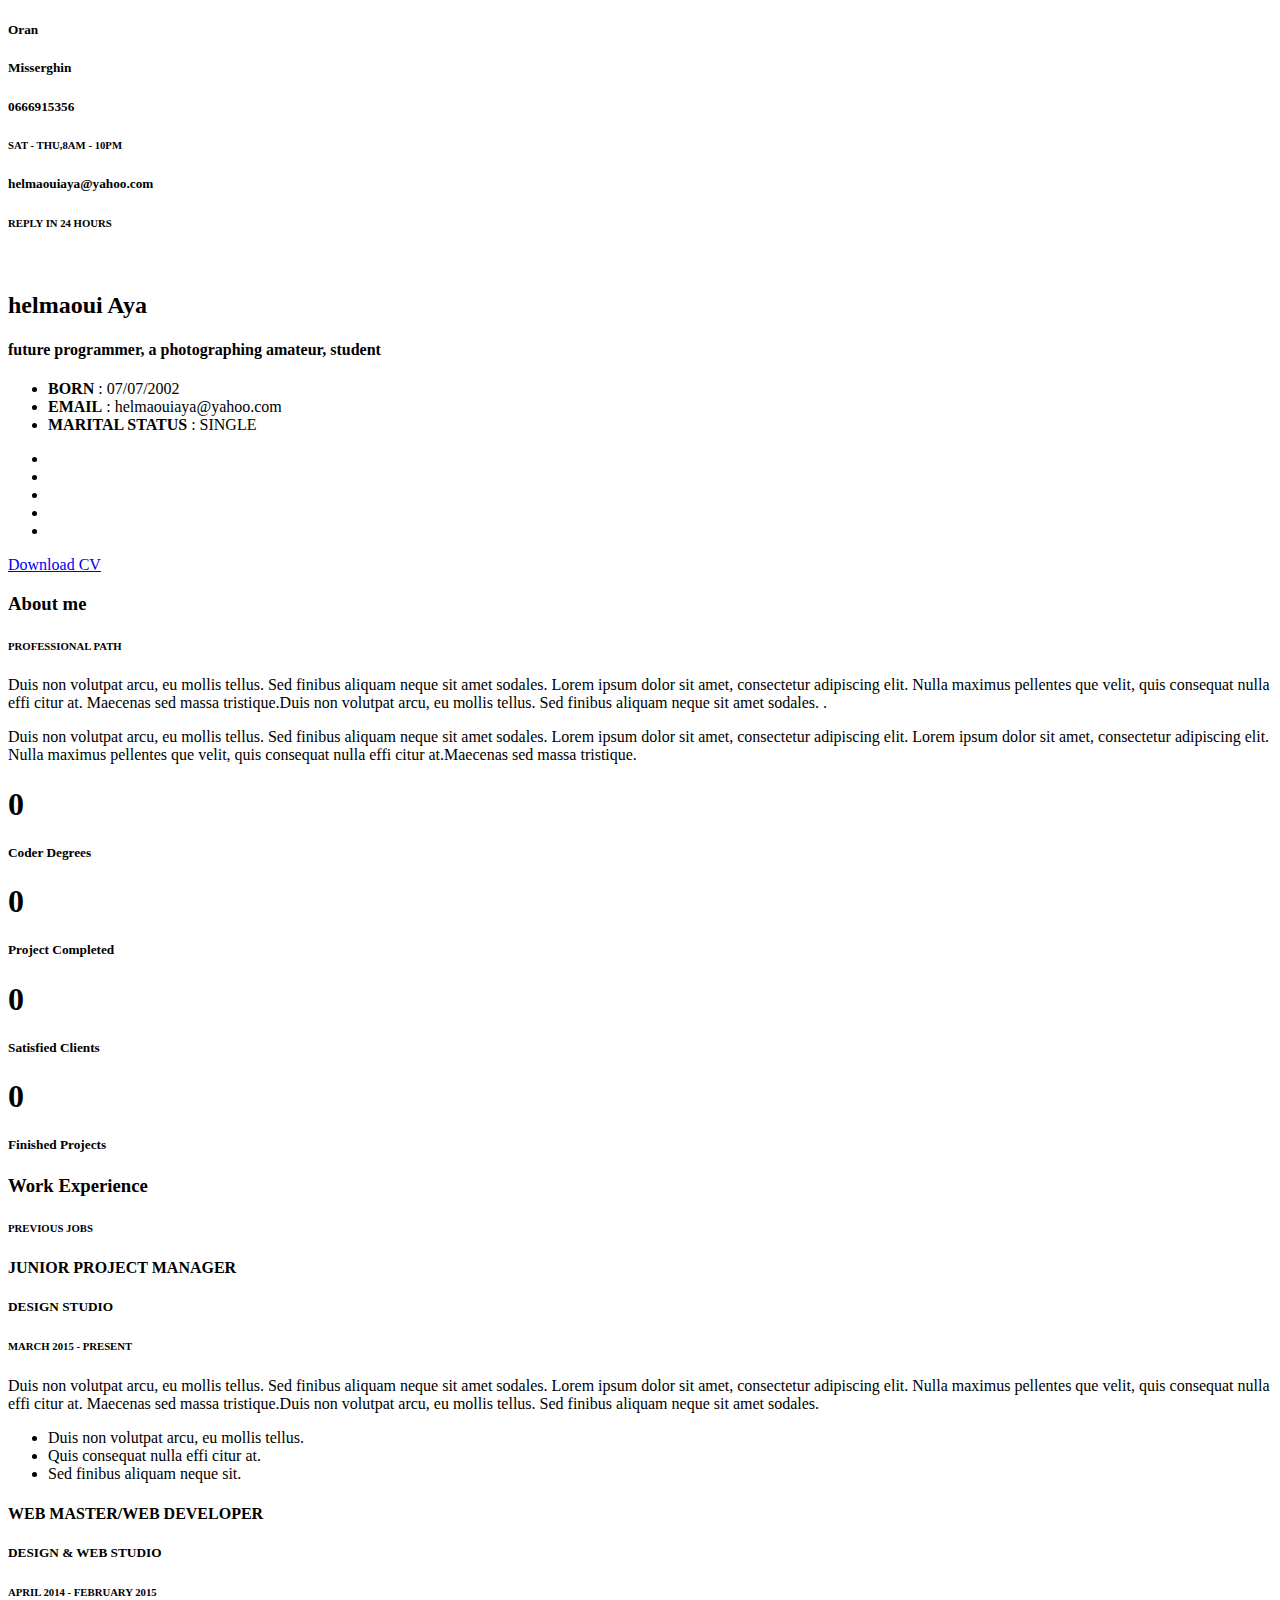
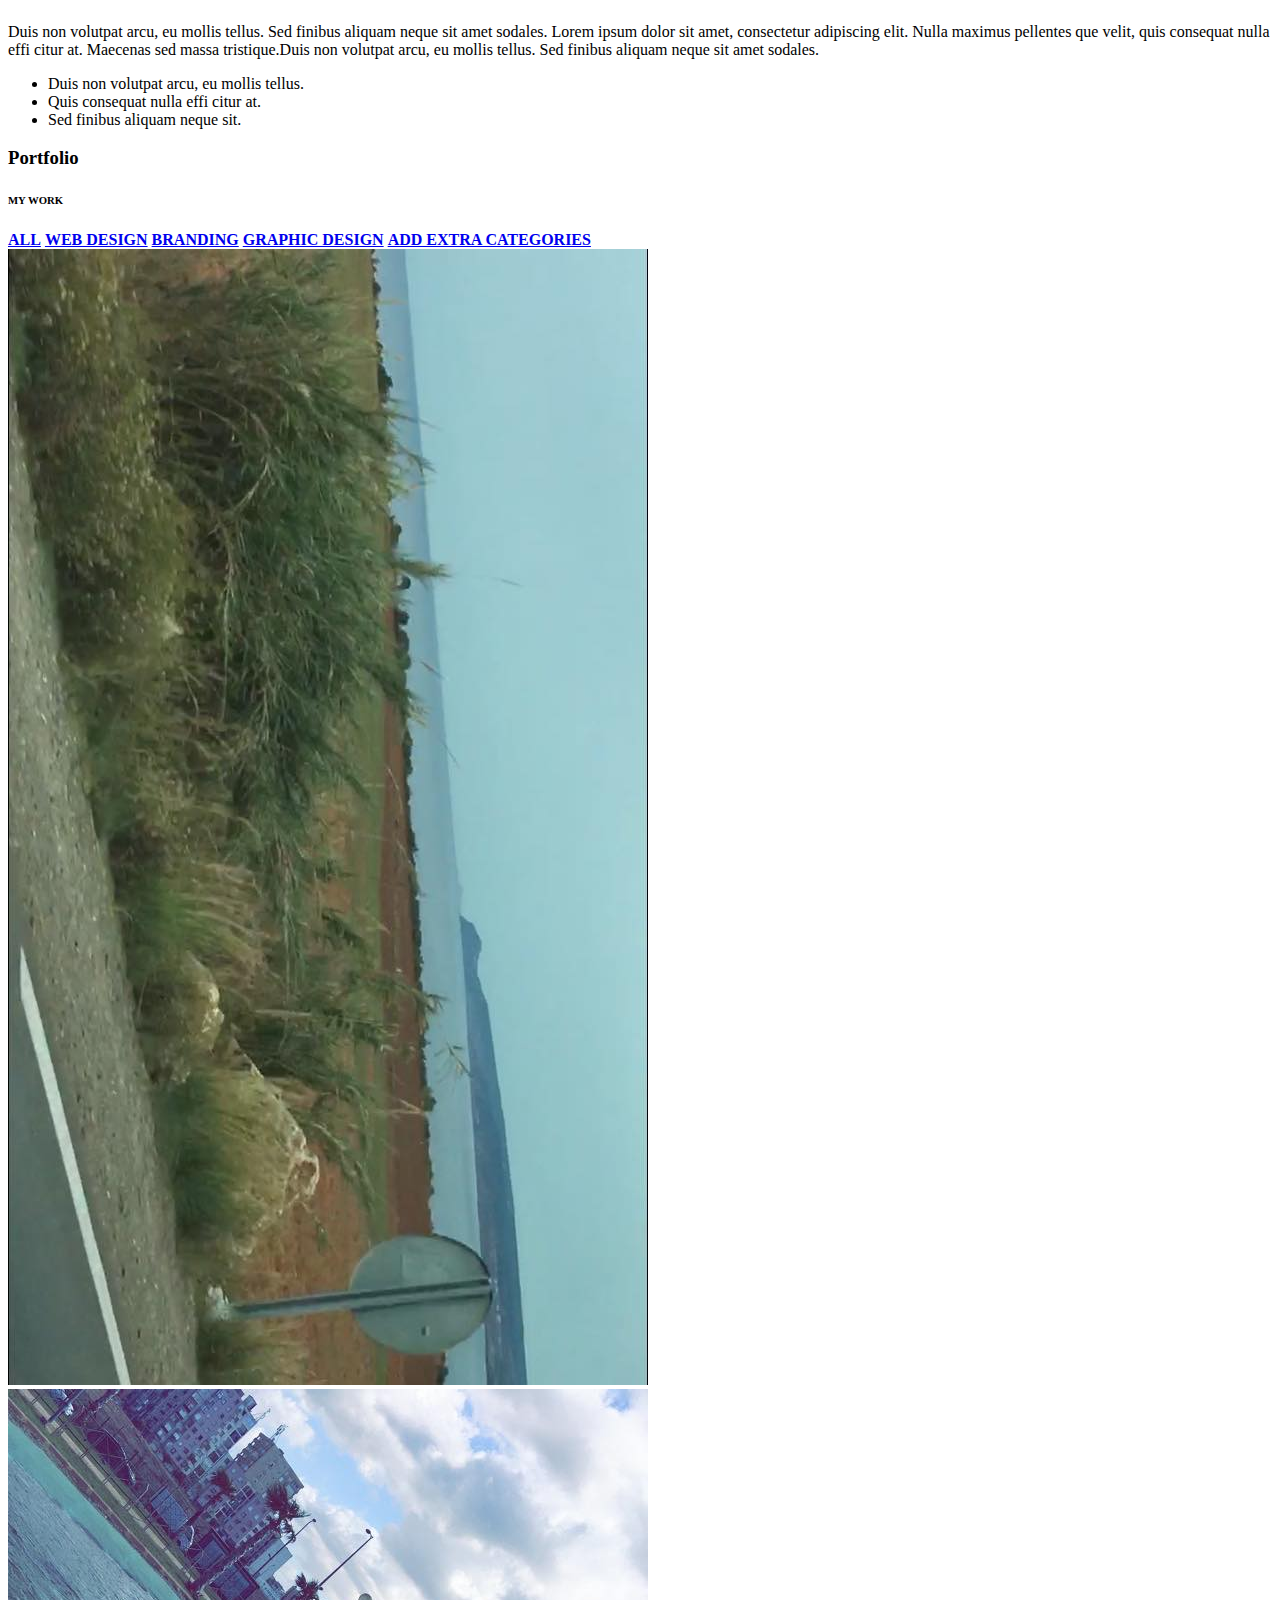
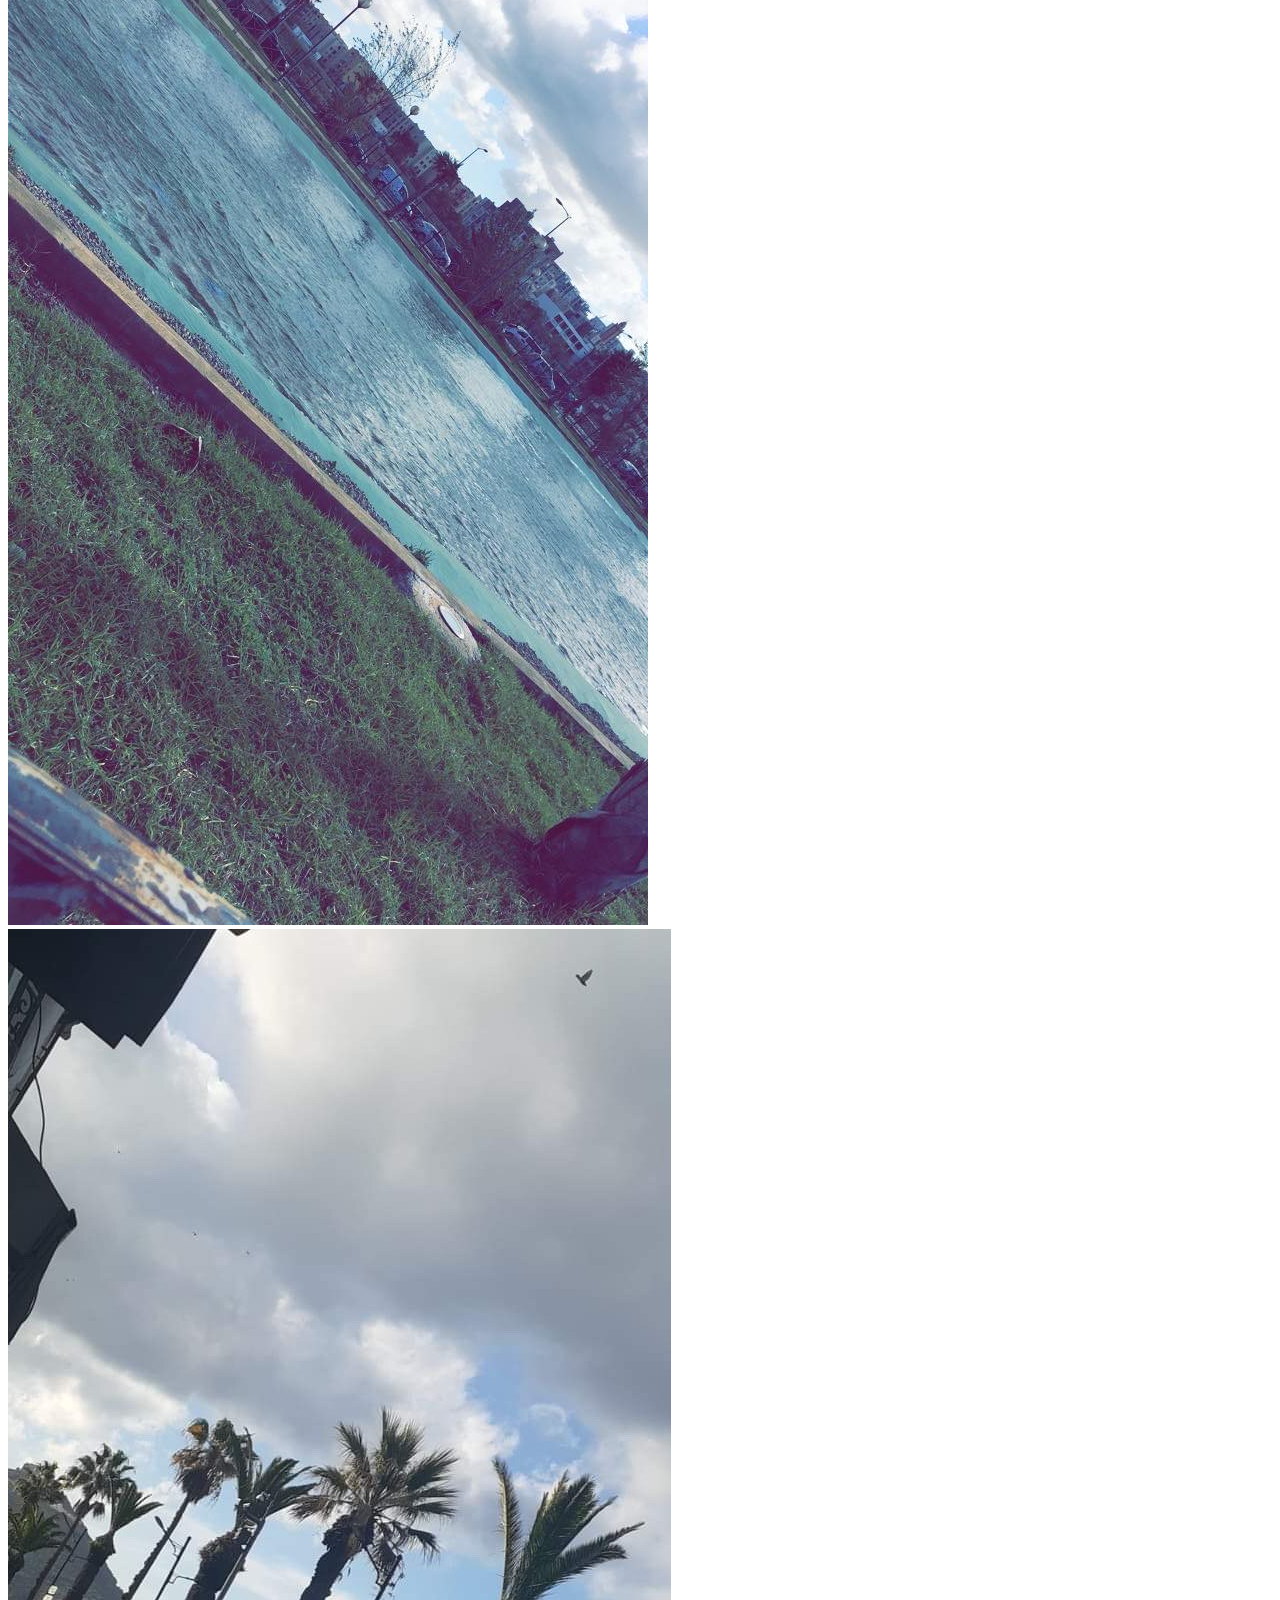
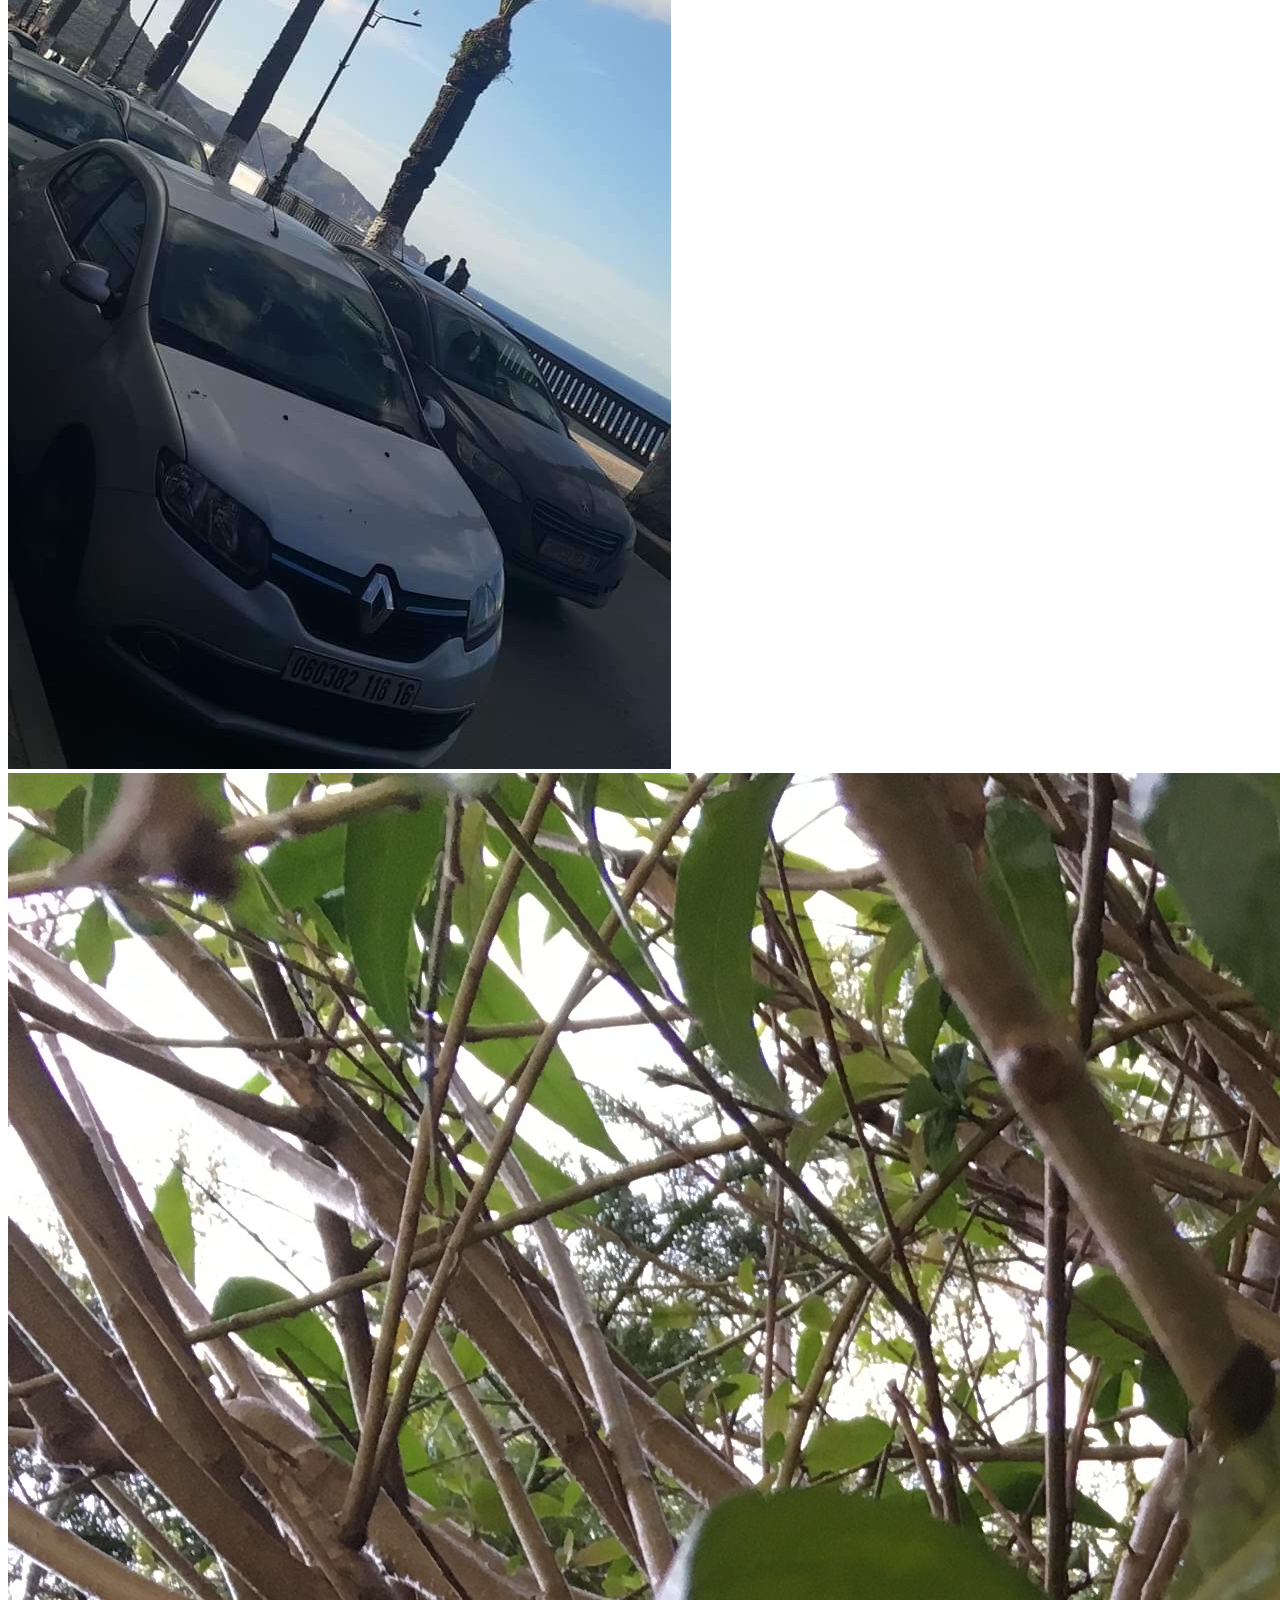
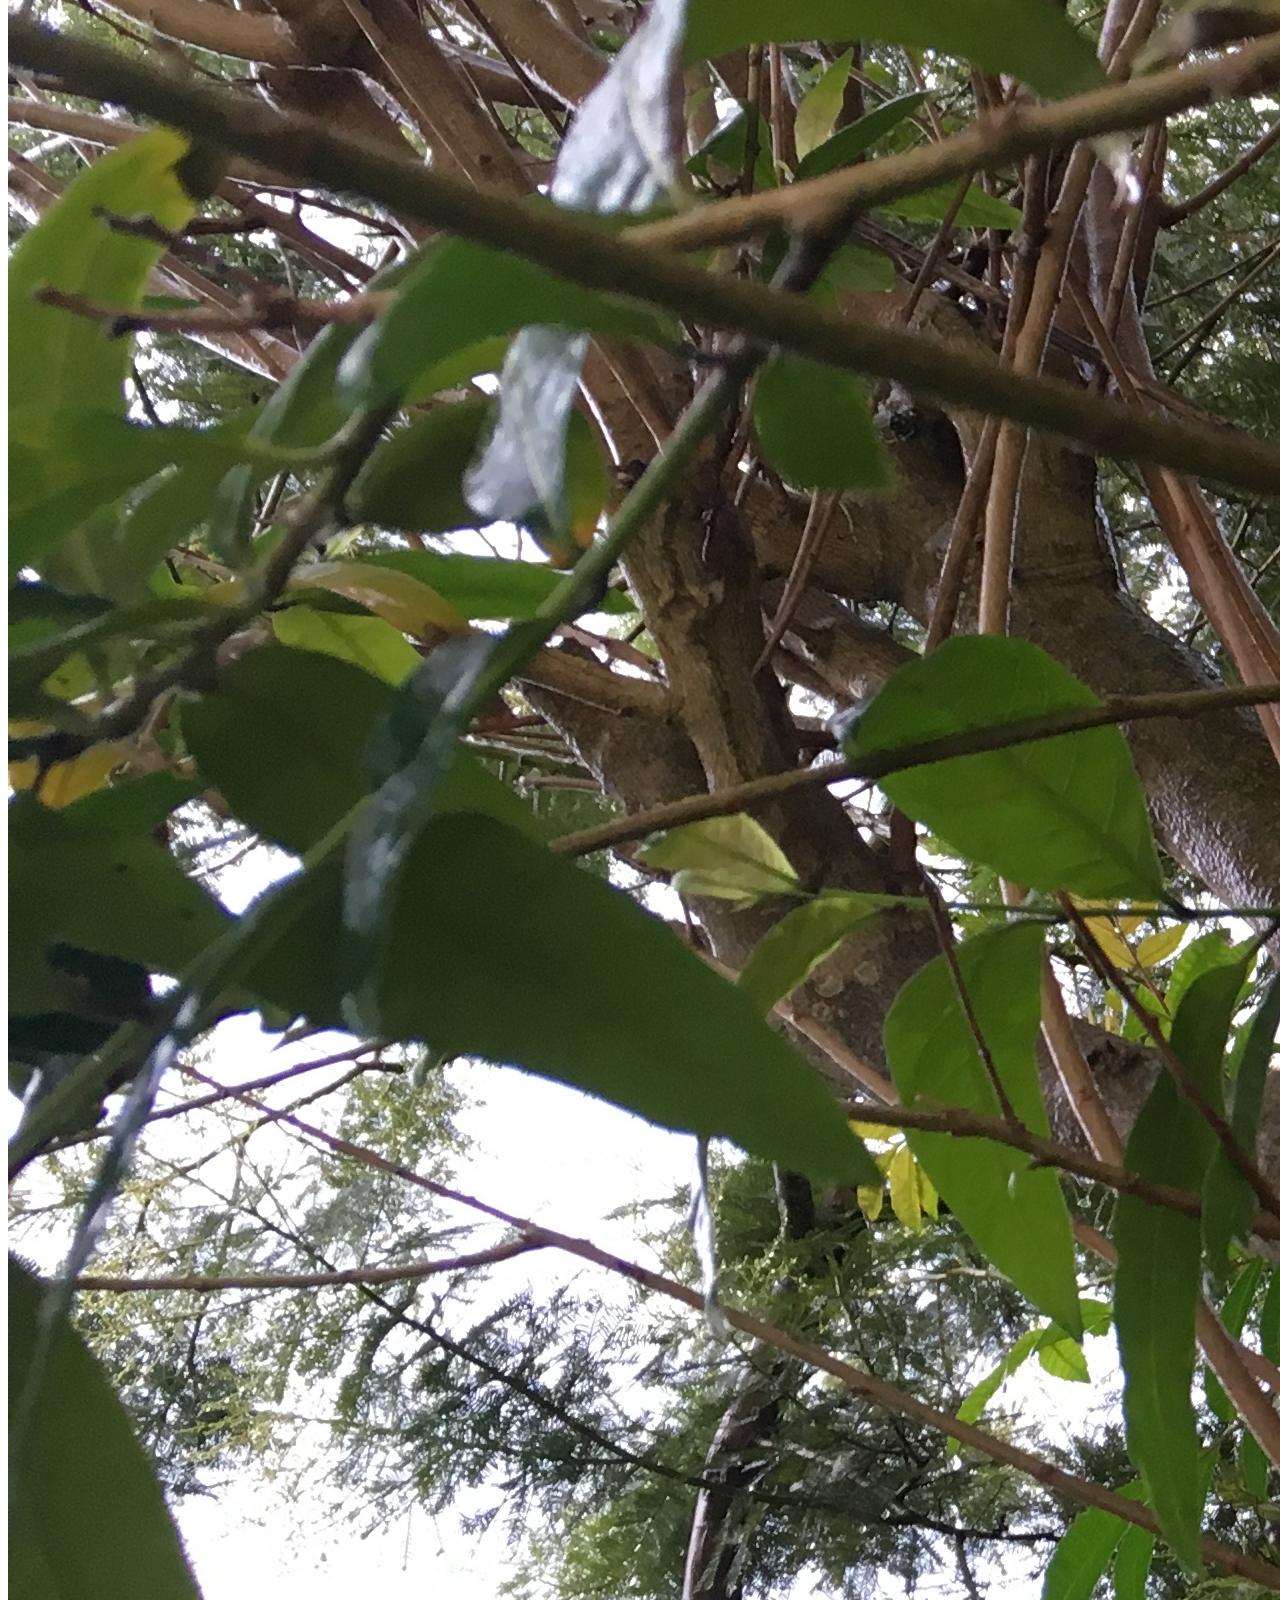
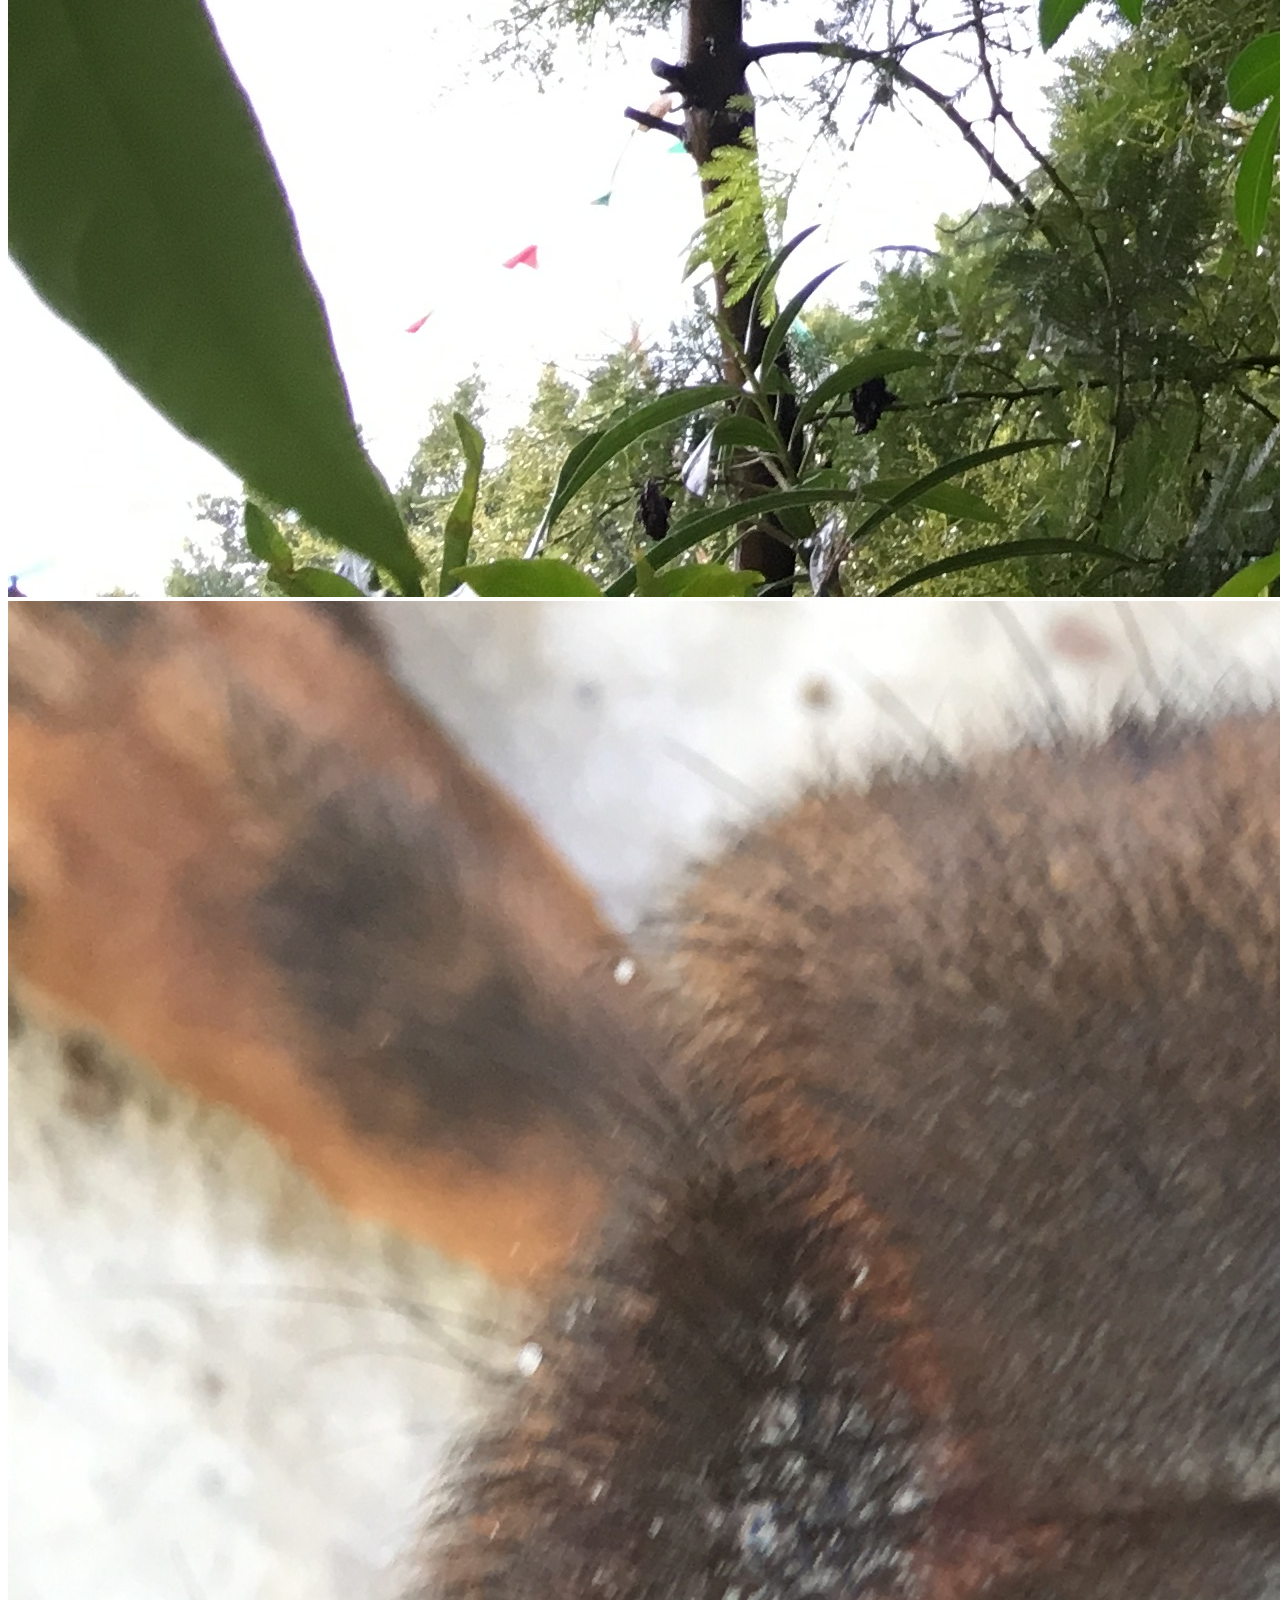
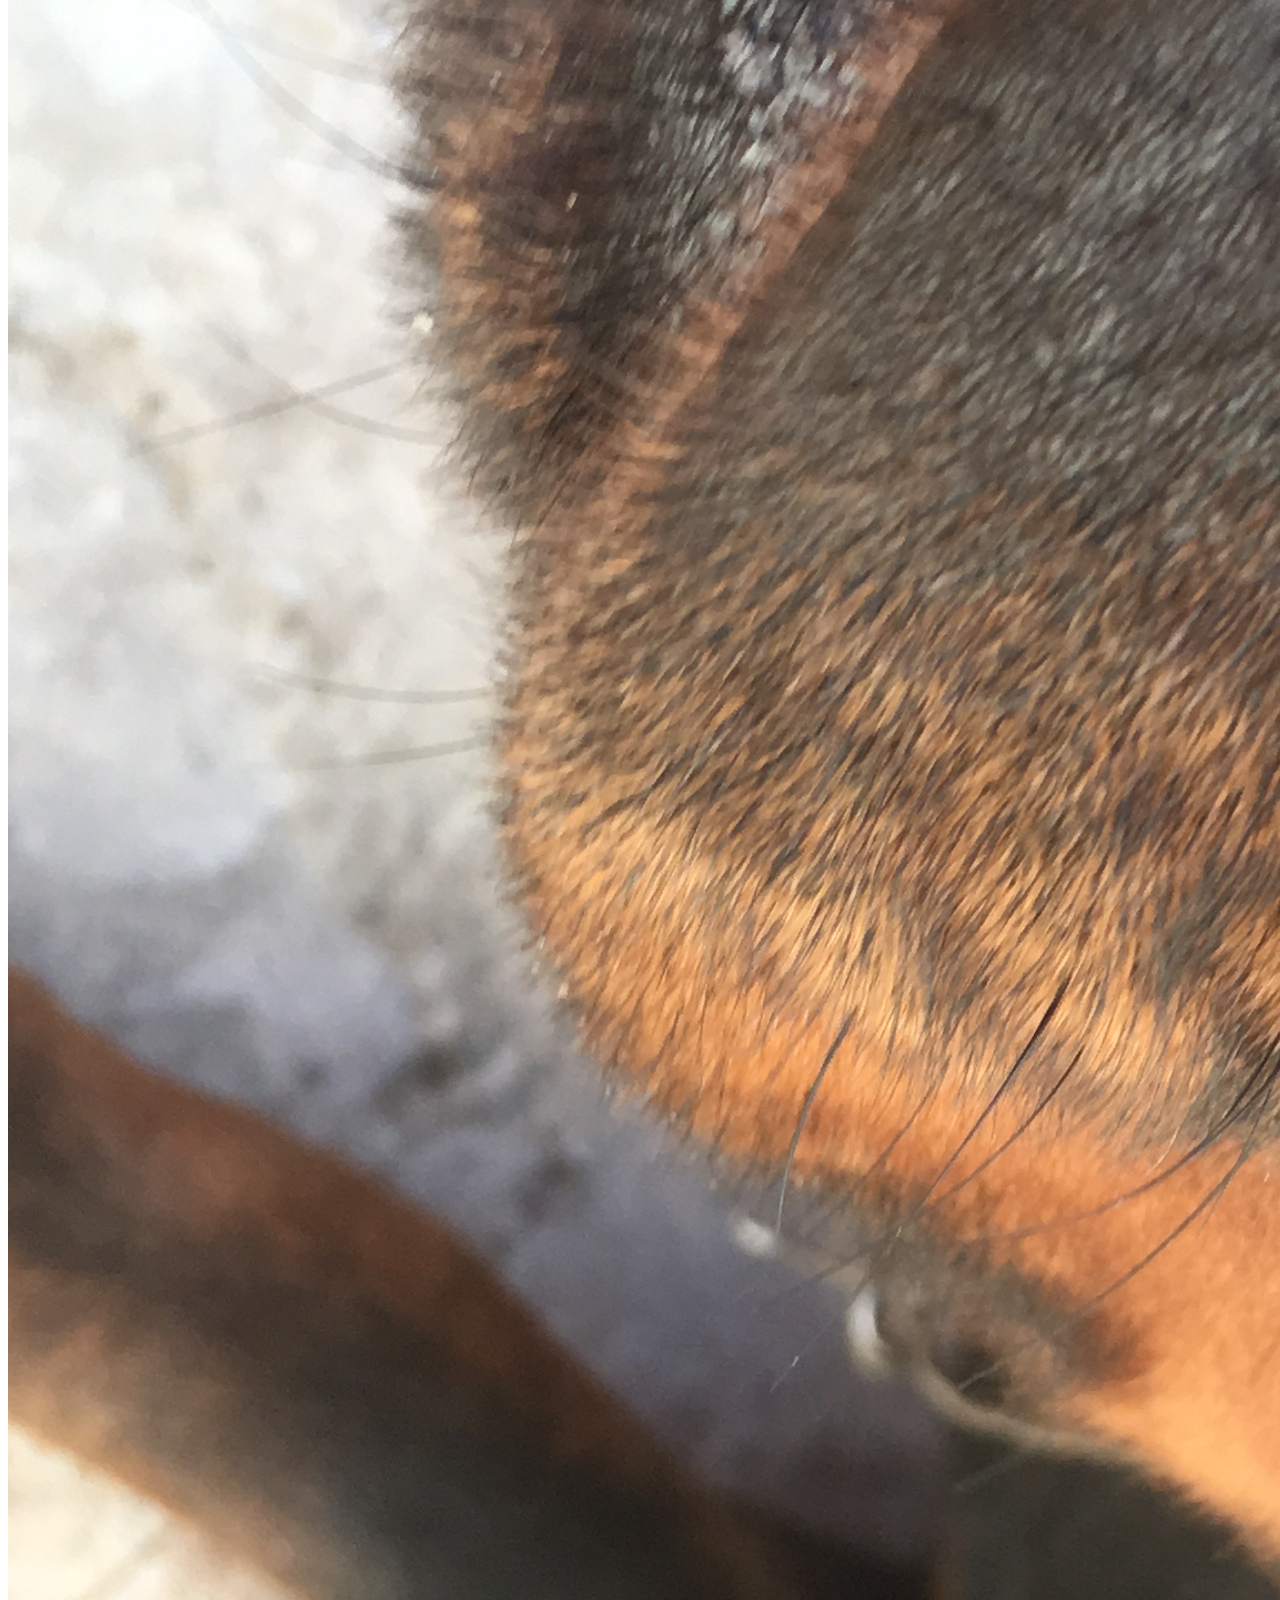
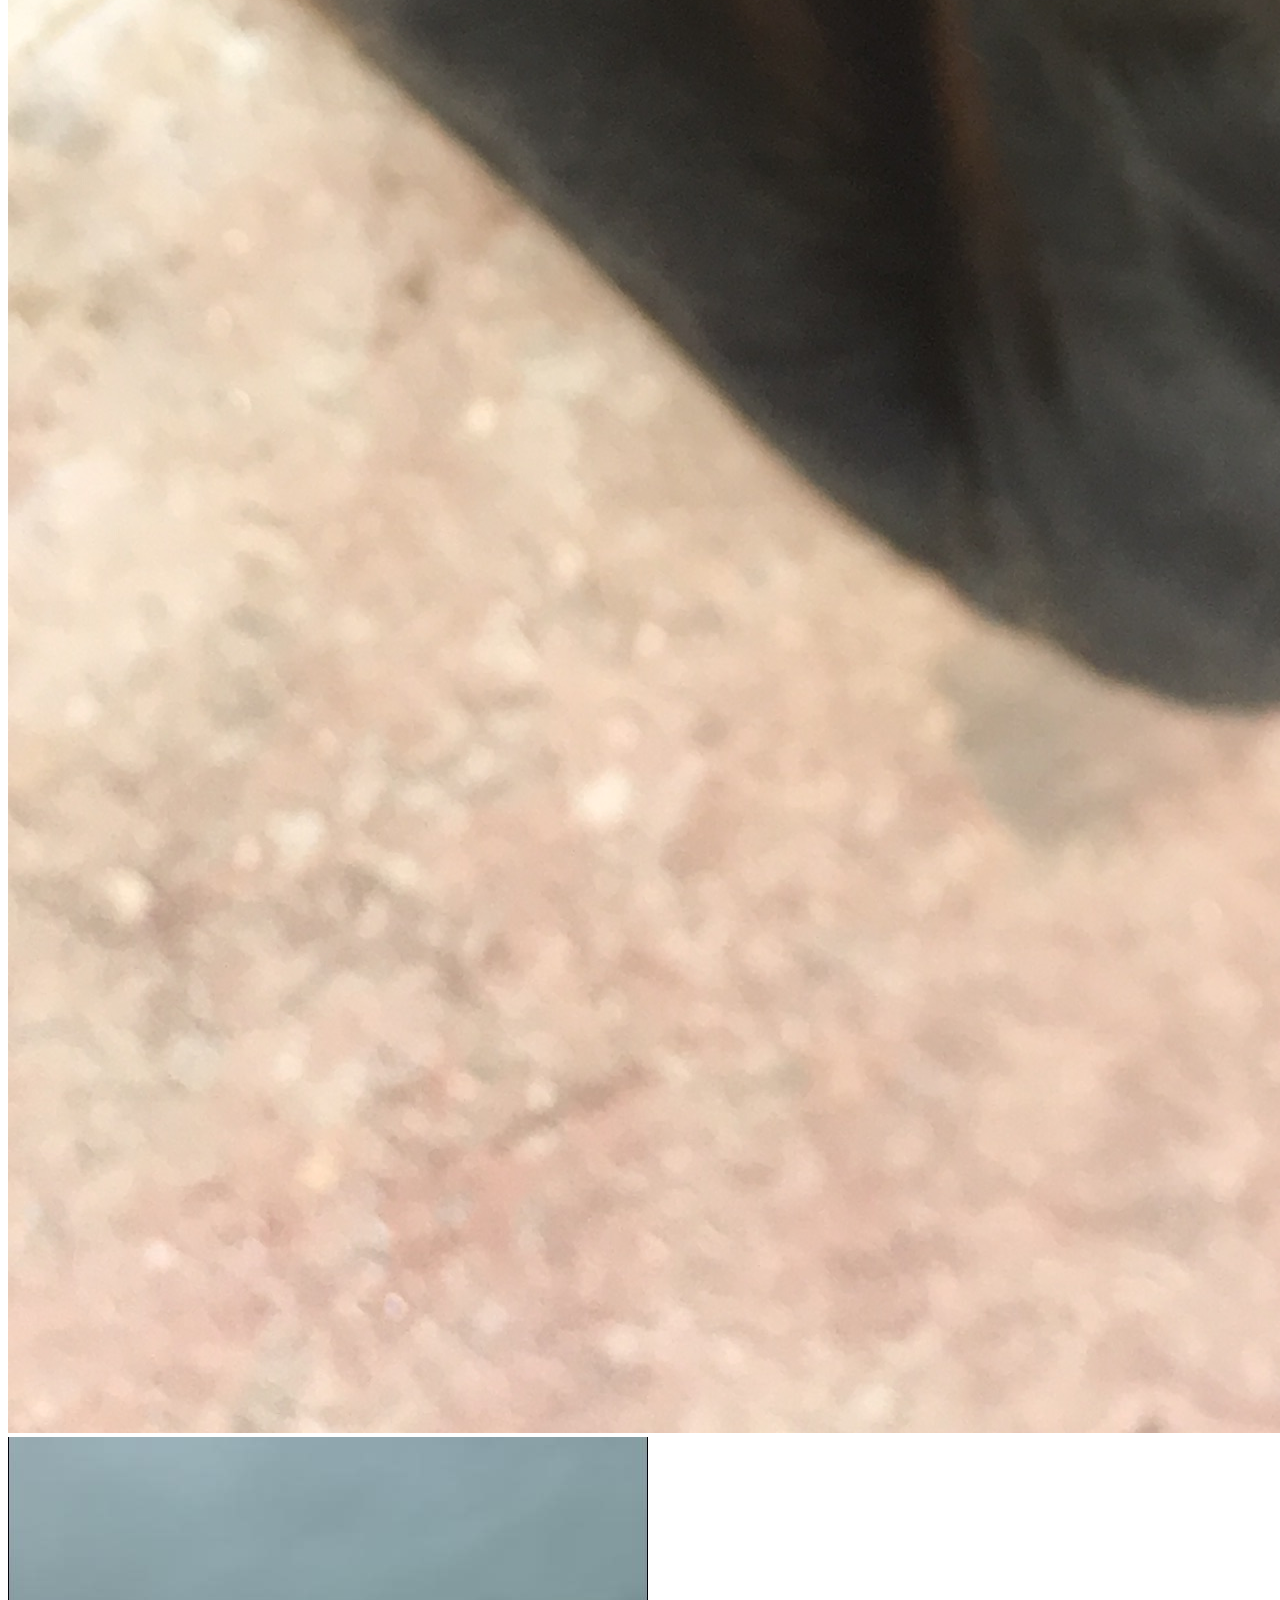
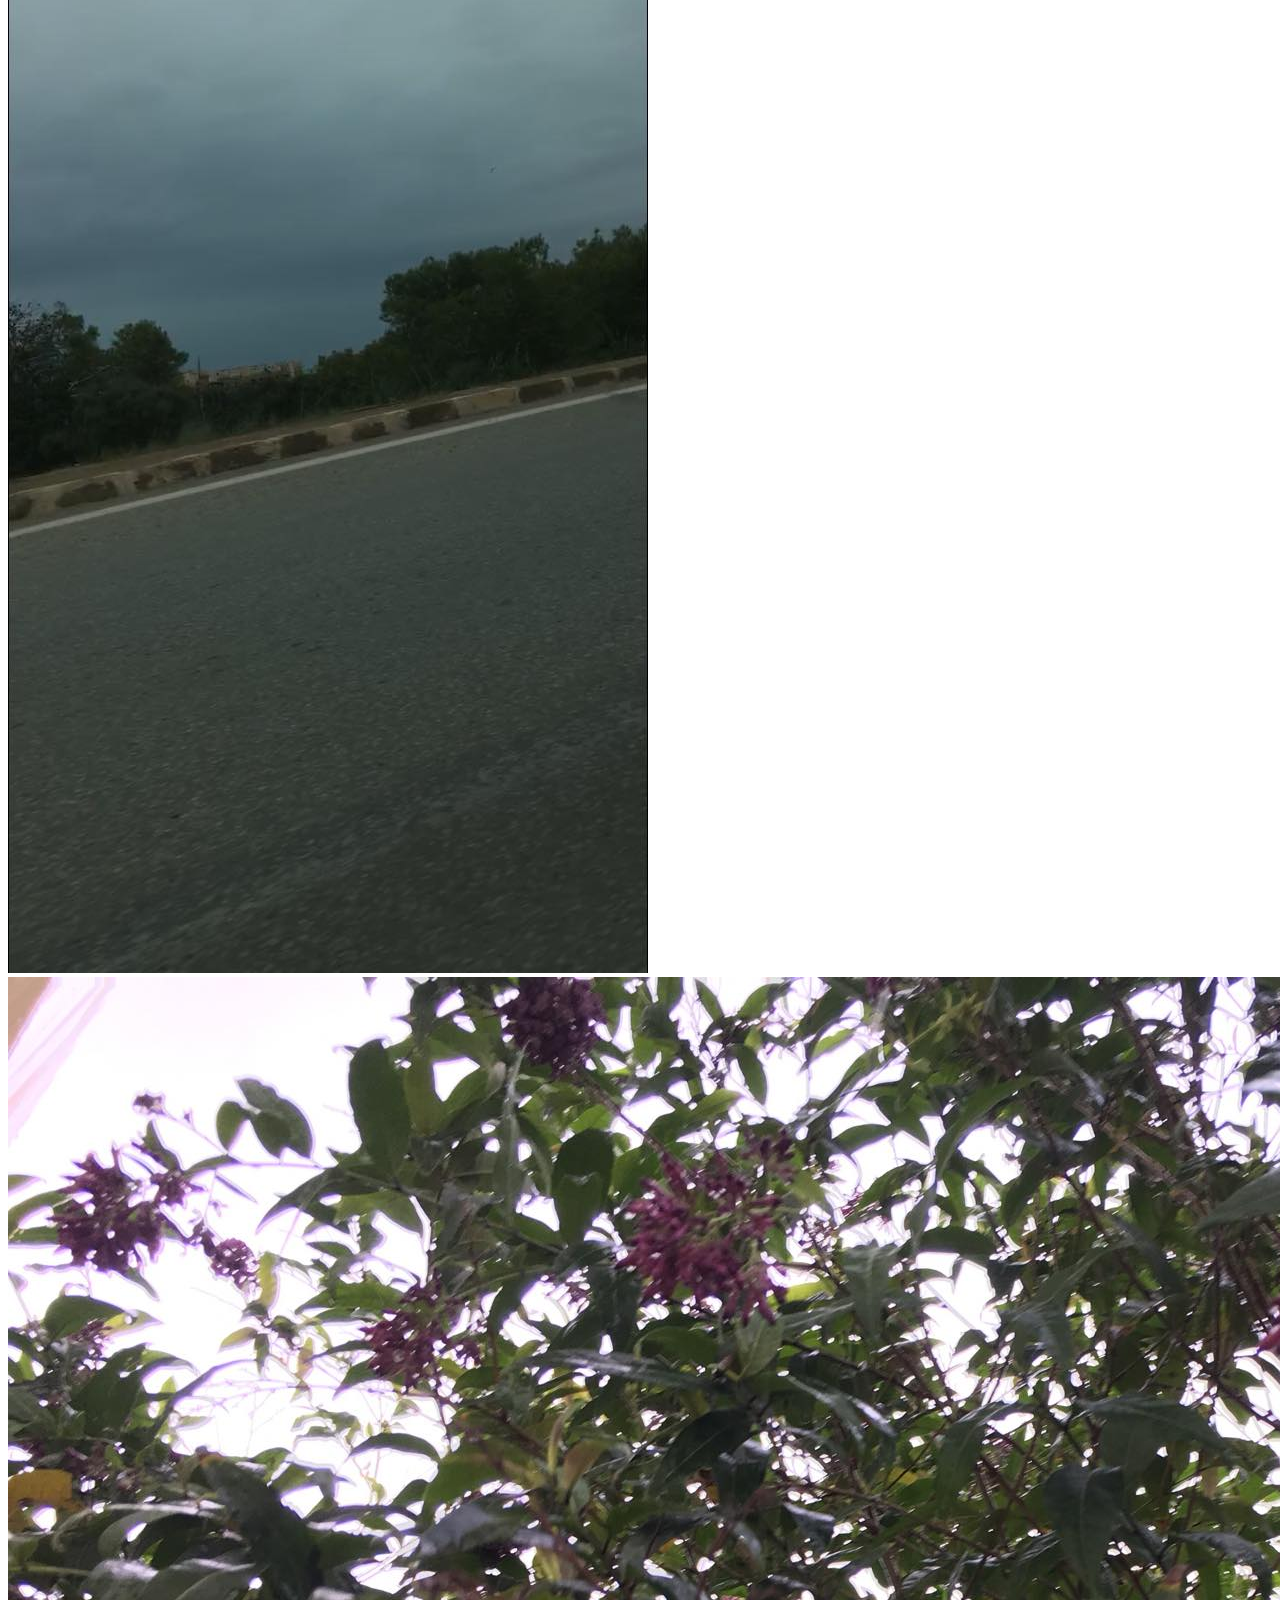
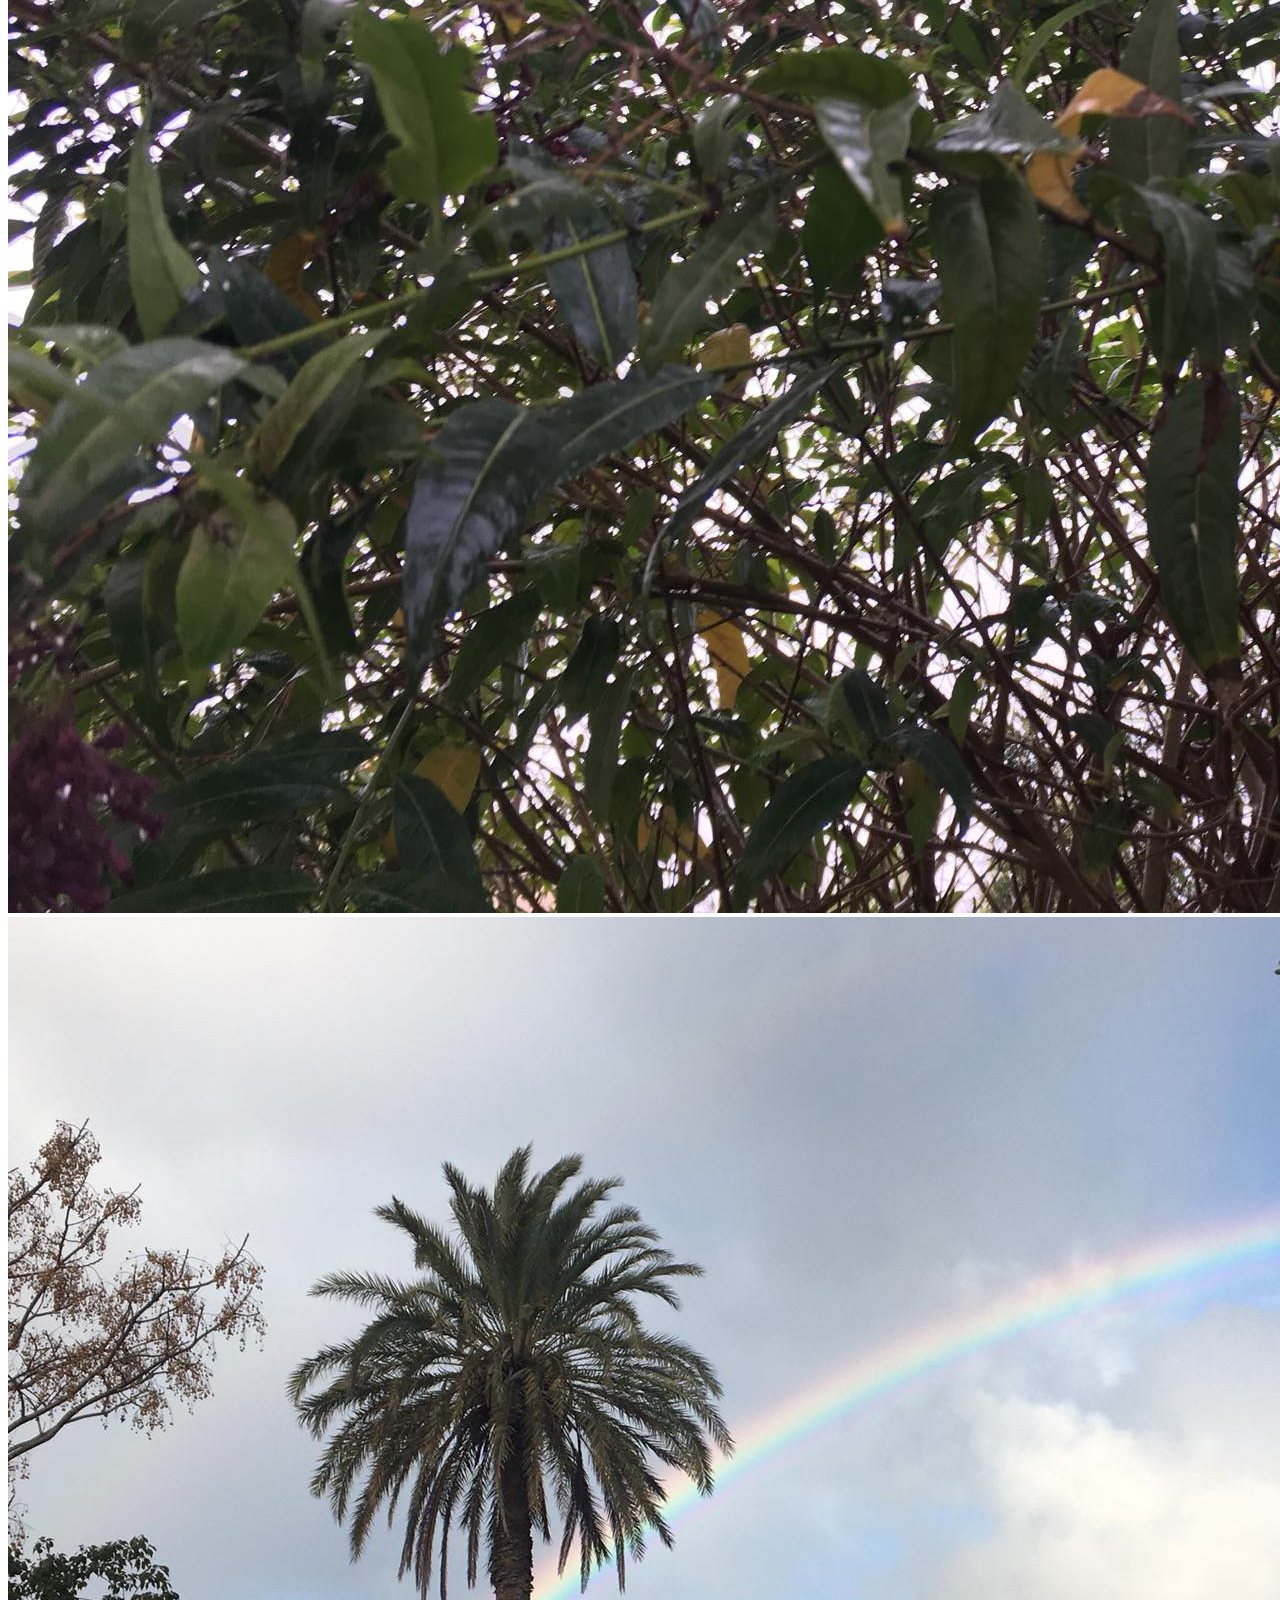
==== index.html @ 5f28d4ca "add pictures" ====
<!DOCTYPE HTML>
<html lang="en">
<head>
	<title>Aya helmaoui | portfolio</title>
	<meta http-equiv="X-UA-Compatible" content="IE=edge">
    <meta name="viewport" content="width=device-width, initial-scale=1">
	<meta charset="UTF-8">
	
	
	<!-- Font -->
	
	<link href="https://fonts.googleapis.com/css?family=Poppins:400,500,600,700%7CAllura" rel="stylesheet">
	
	<!-- Stylesheets -->
	
	<link href="static/common-css/bootstrap.css" rel="stylesheet">
	
	<link href="static/common-css/ionicons.css" rel="stylesheet">
	
	<link href="static/common-css/fluidbox.min.css" rel="stylesheet">
	
	<link href="static/Portfolio2_css/styles.css" rel="stylesheet">
	
	<link href="static/Portfolio2_css/responsive.css" rel="stylesheet">
	
</head>
<body>
	
	<section class="intro-section">
		<div class="container">
		
			<div class="heading-wrapper">
				<div class="row">
					<div class="col-sm-6 col-md-6 col-lg-4 ">
						<div class="info">
							<i class="icon ion-ios-location-outline"></i>
							<div class="right-area">
								<h5>Oran</h5>
								<h5>Misserghin</h5>
							</div><!-- right-area -->
						</div><!-- info -->
					</div><!-- col-sm-4 -->
					
					<div class="col-sm-6 col-md-6 col-lg-4">
						<div class="info">
							<i class="icon ion-ios-telephone-outline"></i>
							<div class="right-area">
								<h5>0666915356</h5>
								<h6>SAT - THU,8AM - 10PM</h6>
							</div><!-- right-area -->
						</div><!-- info -->
					</div><!-- col-sm-4 -->
					
					<div class="col-sm-6 col-md-6 col-lg-4">
						<div class="info">
							<i class="icon ion-ios-chatboxes-outline"></i>
							<div class="right-area">
								<h5>helmaouiaya@yahoo.com</h5>
								<h6>REPLY IN 24 HOURS</h6>
							</div><!-- right-area -->
						</div><!-- info -->
					</div><!-- col-sm-4 -->
				</div><!-- row -->
			</div><!-- heading-wrapper -->
			
		
			<div class="intro">
				<div class="row">
				
					<div class="col-sm-8 col-md-4 col-lg-3">
						<div class="profile-img margin-b-30"><img src="static/CV/flat_avatar_by_kapilve_db3tg05-fullview.png" alt=""></div>
					</div><!-- col-sm-8 -->
					
					<div class="col-sm-10 col-md-5 col-lg-6 ">		
							<h2><b>helmaoui Aya</b></h2>
							<h4 class="font-yellow">future programmer, a photographing amateur, student</h4>
							<ul class="information margin-tb-30">
								<li><b class="font-yellow">BORN</b> : 07/07/2002  </li>
								<li><b class="font-yellow">EMAIL</b> : helmaouiaya@yahoo.com</li>
								<li><b class="font-yellow">MARITAL STATUS</b> : SINGLE</li>
							</ul>
							<ul class="social-icons">
								<li><a href="www.snapchat.com"><i class="ion-social-snapchat"></i></a></li>
								<li><a target= "_blank" href="https://github.com/open-minds/"><i class="ion-social-github"></i></a></li>
								<li><a  href="www.instagram.com"><i class="ion-social-instagram"></i></a></li>
								<li><a href="www.facebook.com"><i class="ion-social-facebook"></i></a></li>
								<li><a href="www.twitter.com"><i class="ion-social-twitter"></i></a></li>
							</ul>
					</div><!-- col-sm-8 -->
					
					<div class="col-sm-10 col-md-3 col-lg-3">
						<a class="downlad-btn fa fa-download" href="static/CV/index.png" download='cv' >Download CV</a>
					</div><!-- col-lg-2 -->
			
				</div><!-- row -->
			
			</div><!-- intro -->
		</div><!-- container -->
	</section><!-- intro-section -->
	
	
	<section class="about-section section">
		<div class="container">
			<div class="row">
				<div class="col-sm-12 center-text">
					<div class="heading ">
						<h3><b>About me</b></h3>
						<h6 class="font-lite-black"><b>PROFESSIONAL PATH</b></h6>
					</div>
				</div><!-- col-sm-3 -->
				<div class="col-sm-12 col-md-6">
					<p class="margin-b-30">Duis non volutpat arcu, eu mollis tellus. Sed finibus aliquam neque 
					sit amet sodales. Lorem ipsum dolor sit amet, consectetur adipiscing elit. 
					Nulla maximus pellentes que velit, quis consequat nulla effi citur at. 
					Maecenas sed massa tristique.Duis non volutpat arcu, eu mollis tellus. 
					Sed finibus aliquam neque sit amet sodales. .</p>
				</div><!-- col-sm-6 -->
				<div class="col-sm-12 col-md-6">
					<p class="margin-b-50">Duis non volutpat arcu, eu mollis tellus. 
					Sed finibus aliquam neque sit amet sodales. Lorem ipsum dolor sit amet, 
					consectetur adipiscing elit. Lorem ipsum dolor sit amet, consectetur 
					adipiscing elit. Nulla maximus pellentes que velit, quis consequat nulla 
					effi citur at.Maecenas sed massa tristique.</p>
				</div><!-- col-sm-6 -->
				
				<div class="col-sm-12" id="counter">
					<div class="row" >
				
						<div class="col-sm-6 col-md-6 col-lg-3">
							<div class="counter margin-b-50">
								<h1 class="title"><b><span class="counter-value" data-duration="400" data-count="3">0</span></b></h1>
								<h5 class="desc"><b>Coder Degrees</b></h5>
							</div><!-- counter -->
						</div><!-- col-md-3-->
						
						<div class="col-sm-6 col-md-6 col-lg-3">
							<div class="counter margin-b-50">
								<h1 class="title"><b><span class="counter-value" data-duration="1400" data-count="125">0</span></b></h1>
								<h5 class="desc"><b>Project Completed</b></h5>
							</div><!-- counter -->
						</div><!-- col-md-3-->
						
						<div class="col-sm-6 col-md-6 col-lg-3">
							<div class="counter margin-b-50">
								<h1 class="title"><b><span class="counter-value" data-duration="700" data-count="311">0</span></b></h1>
								<h5 class="desc"><b>Satisfied Clients</b></h5>
							</div><!-- counter -->
						</div><!-- col-md-3-->
						
						<div class="col-sm-6 col-md-6 col-lg-3">
							<div class="counter margin-b-50">
								<h1 class="title"><b><span class="counter-value" data-duration="2000" data-count="732">0</span></b></h1>
								<h5 class="desc"><b>Finished Projects</b></h5>
							</div><!-- counter -->
						</div><!-- col-md-3-->
					
					</div><!-- row-->
				</div><!-- col-sm-12 -->
				
			</div><!-- row -->
		</div><!-- container -->
	</section><!-- about-section -->
	
	<section class="experience-section section center-text">
		<div class="container">
			<div class="row">
				<div class="col-sm-12">
					<div class="heading">
						<h3><b>Work Experience</b></h3>
						<h6 class="font-lite-black"><b>PREVIOUS JOBS</b></h6>
					</div>
				</div><!-- col-sm-3 -->
				
				<div class="col-sm-12">
					<div class="experience margin-b-50">
						<h4><b>JUNIOR PROJECT MANAGER</b></h4>
						<h5 class="font-yellow"><b>DESIGN STUDIO</b></h5>
						<h6 class="font-lite-black margin-t-10">MARCH 2015 - PRESENT</h6>
						<p class="margin-tb-30">Duis non volutpat arcu, eu mollis tellus. Sed finibus aliquam neque sit amet sodales. 
							Lorem ipsum dolor sit amet, consectetur adipiscing elit. Nulla maximus pellentes que velit, 
							quis consequat nulla effi citur at. Maecenas sed massa tristique.Duis non volutpat arcu, 
							eu mollis tellus. Sed finibus aliquam neque sit amet sodales. </p>
						<ul class="list margin-b-30">
							<li><span>Duis non volutpat arcu, eu mollis tellus.</span></li>
							<li><span>Quis consequat nulla effi citur at.</span></li>
							<li><span>Sed finibus aliquam neque sit.</span></li>
						</ul>
					</div><!-- experience -->
					
					<div class="experience margin-b-50">
						<h4><b>WEB MASTER/WEB DEVELOPER</b></h4>
						<h5 class="font-yellow"><b>DESIGN & WEB STUDIO</b></h5>
						<h6 class="font-lite-black margin-t-10">APRIL 2014 - FEBRUARY 2015</h6>
						<p class="margin-tb-30">Duis non volutpat arcu, eu mollis tellus. Sed finibus aliquam neque sit amet sodales. 
							Lorem ipsum dolor sit amet, consectetur adipiscing elit. Nulla maximus pellentes que velit, 
							quis consequat nulla effi citur at. Maecenas sed massa tristique.Duis non volutpat arcu, 
							eu mollis tellus. Sed finibus aliquam neque sit amet sodales. </p>
						<ul class="list">
							<li><span>Duis non volutpat arcu, eu mollis tellus.</span></li>
							<li><span>Quis consequat nulla effi citur at.</span></li>
							<li><span>Sed finibus aliquam neque sit.</span></li>
						</ul>
					</div><!-- experience -->
					
				</div><!-- col-sm-9 -->
			</div><!-- row -->
		</div><!-- container -->
	</section><!-- experience-section -->
	
	<section class="portfolio-section section center-text">
		<div class="container">
			<div class="row">
				<div class="col-sm-12">
					<div class="heading">
						<h3><b>Portfolio</b></h3>
						<h6 class="font-lite-black"><b>MY WORK</b></h6>
					</div>
				</div><!-- col-sm-12 -->
				
				<div class="col-sm-12">
					<div class="portfolioFilter clearfix margin-b-80">
						<a href="#" data-filter="*" class="current"><b>ALL</b></a>
						<a href="#" data-filter=".web-design"><b>WEB DESIGN</b></a>
						<a href="#" data-filter=".branding"><b>BRANDING</b></a>
                        <a href="#" data-filter=".graphic-design"><b>GRAPHIC DESIGN</b></a>
                        <a href="#" data-filter=".extra"><b>ADD EXTRA CATEGORIES </b></a>
					</div><!-- portfolioFilter -->
				</div><!-- col-sm-8 -->
			</div><!-- row -->
			
			<div class="portfolioContainer margin-b-50">
				
				<div class="p-item web-design">
					<a href="static\images\83167350_178847303521051_3652657805921353728_n.jpg" data-fluidbox>
						<img src="static\images\83167350_178847303521051_3652657805921353728_n.jpg" alt=""></a>
				</div><!-- p-item -->
				
				<div class="p-item branding graphic-design">
					<a href="static\images\82778169_588929188609393_9207514012575596544_n.jpg" data-fluidbox>
						<img src="static\images\82778169_588929188609393_9207514012575596544_n.jpg" alt=""></a>
				</div><!-- p-item -->
				
				<div class="p-item web-design">
					<a href="static\images\83156027_477357866537744_5882218781459087360_n.jpg" data-fluidbox>
						<img src="static\images\83156027_477357866537744_5882218781459087360_n.jpg" alt=""></a>
				</div><!-- p-item -->
				
				<div class="p-item graphic-design">
					<a class="img" href="static\images\83185369_3910607655721775_3197337194612129792_n.jpg" data-fluidbox>
						<img src="static\images\83185369_3910607655721775_3197337194612129792_n.jpg" alt=""></a>
				</div><!-- p-item -->
				
				<div class="p-item branding graphic-design">
					<a href="static\images\83228922_2498049680459294_1103980004376576000_n.jpg" data-fluidbox>
						<img src="static\images\83228922_2498049680459294_1103980004376576000_n.jpg" alt=""></a>
				</div><!-- p-item -->
				
				<div class="p-item graphic-design web-design">
					<a href="static\images\83308412_219052495788551_9091255093323366400_n.jpg" data-fluidbox>
						<img src="static\images\83308412_219052495788551_9091255093323366400_n.jpg" alt=""></a>
				</div><!-- p-item -->
				
				<div class="p-item  graphic-design branding">
					<a href="static\images\83453838_176098043483738_8247714406763331584_n (1).jpg" data-fluidbox>
						<img src="static\images\83453838_176098043483738_8247714406763331584_n (1).jpg" alt=""></a>
				</div><!-- p-item -->
					
				<div class="p-item web-design branding">
					<a href="static\images\83491572_162625301825968_8123674587318714368_n.jpg" data-fluidbox>
						<img src="static\images\83491572_162625301825968_8123674587318714368_n.jpg" alt=""></a>
				</div><!-- p-item -->

				<div class="p-item web-design branding">
					<a href="static\images\83499627_514817179160731_7474745319981318144_n.jpg" data-fluidbox>
						<img src="static\images\83499627_514817179160731_7474745319981318144_n.jpg" alt=""></a>
				</div><!-- p-item -->
			
				<div class="p-item web-design branding">
					<a href="static\images\83499627_514817179160731_7474745319981318144_n.jpg" data-fluidbox>
						<img src="static\images\83499627_514817179160731_7474745319981318144_n.jpg" alt=""></a>
				</div><!-- p-item -->
			
				<div class="p-item web-design branding">
					<a href="static\images\83499627_514817179160731_7474745319981318144_n.jpg" data-fluidbox>
						<img src="static\images\83499627_514817179160731_7474745319981318144_n.jpg" alt=""></a>
				</div><!-- p-item -->
			
			</div><!-- portfolioContainer -->
		</div><!-- container -->
	</section><!-- portfolio-section -->
	
	
	<section class="education-section section">
		<div class="container">
			<div class="row">
				<div class="col-sm-12 center-text">
					<div class="heading">
						<h3><b>Education</b></h3>
						<h6 class="font-lite-black"><b>ACADEMIC CAREER</b></h6>
					</div>
				</div><!-- col-sm-3 -->
				
				<div class="col-sm-12">
				
					<div class="education-wrapper margin-b-50">
						<div class="education right">
							<h4><b>MASTER DEGREE IN SCIENCE</b></h4>
							<h5 class="font-yellow"><b>UCLA - SCIENCE AND ENGINEERING</b></h5>
							<h6 class="font-lite-black margin-t-10">GRADUATED IN MAY 2010(2 YEARS)</h6>
							<p class="margin-t-30">Duis non volutpat arcu, eu mollis tellus. Sed finibus aliquam neque sit amet sodales. 
							Lorem ipsum dolor sit amet, consectetur adipiscing elit. Nulla maximus pellentes que velit, 
							quis consequat nulla effi citur at. Maecenas sed massa tristique.Duis non volutpat arcu, 
							eu mollis tellus. Sed finibus aliquam neque sit amet sodales. </p>
						</div><!-- education -->
						
						<div class="education left">
							<h4><b>COURSE ON COMPUTER SCIENCE</b></h4>
							<h5 class="font-yellow"><b>NEW YORK PUBLIC UNIVERSITY</b></h5>
							<h6 class="font-lite-black margin-t-10">GRADUATED IN MAY 2009(6 MONTHS)</h6>
							<p class="margin-t-30">Duis non volutpat arcu, eu mollis tellus. Sed finibus aliquam neque sit amet sodales. 
							Lorem ipsum dolor sit amet, consectetur adipiscing elit. Nulla maximus pellentes que velit, 
							quis consequat nulla effi citur at. Maecenas sed massa tristique.Duis non volutpat arcu, 
							eu mollis tellus. Sed finibus aliquam neque sit amet sodales. </p>
						</div><!-- education -->
						
						<div class="education right">
							<h4><b>GRADUATED VALEDICTERIAN</b></h4>
							<h5 class="font-yellow"><b>PUBLIC COLLEGE</b></h5>
							<h6 class="font-lite-black margin-t-10">GRADUATED IN MAY 2008(4 YEARS)</h6>
							<p class="margin-t-30">Duis non volutpat arcu, eu mollis tellus. Sed finibus aliquam neque sit amet sodales. 
							Lorem ipsum dolor sit amet, consectetur adipiscing elit. Nulla maximus pellentes que velit, 
							quis consequat nulla effi citur at. Maecenas sed massa tristique.Duis non volutpat arcu, 
							eu mollis tellus. Sed finibus aliquam neque sit amet sodales. </p>
						</div><!-- education -->
					</div><!-- education-wrapper -->
				</div><!-- col-sm-9 -->
			</div><!-- row -->
		</div><!-- container -->
		
	</section><!-- education-section -->
	
	
	<section class="quoto-section center-text">
		<div class="container">
			<div class="row">
				<div class="col-sm-12">
					<i class="icon ion-quote"></i>
					<h3 class="font-yellow"><b>There is no secret to seccess</b></h3>
					<h3><b>It is the result of preparation, <span class="font-yellow">Hard work</span>,
					and learning from the failure.</b></h3>
				</div><!-- col-sm-12 -->
			</div><!-- row -->
		</div><!-- container -->
	</section><!-- quoto-section -->
	
	<section class="skills-section section">
		<div class="container">
			<div class="row">
				<div class="col-sm-12 center-text">
					<div class="heading">
						<h3><b>Technical Skills</b></h3>
						<h6 class="font-lite-black"><b>I'M GOOD AT</b></h6>
					</div>
				</div><!-- col-sm-12 -->
			
				<div class="col-sm-12 col-md-6">
					<h4><b>HTML & CSS</b></h4>
					<h6 class="expert">EXPERT</h6>
					
					<p class="margin-tb-30">Duis non volutpat arcu, eu mollis tellus. Sed finibus aliquam neque sit amet sodales. 
						Lorem ipsum dolor sit amet, consectetur adipiscing elit. Nulla maximus pellentes que velit, 
						quis consequat nulla effi citur at.</p>
						
					<div class="line-progress margin-b-20" data-prog-percent=".90"><div></div>
						<p class="progress-title"><b>HTML</b></p></div>
					
					<div class="line-progress margin-b-50" data-prog-percent=".85"><div></div>
						<p class="progress-title"><b>CSS</b></p></div>

				</div><!-- col-md-6 -->
				
				<div class="col-sm-12 col-md-6">
					<h4><b>GRAPHIC DESIGN</b></h4>
					<h6 class="expert">EXPERT</h6>
					
					<p class="margin-tb-30">Duis non volutpat arcu, eu mollis tellus. Sed finibus aliquam neque sit amet sodales. 
						Lorem ipsum dolor sit amet, consectetur adipiscing elit. Nulla maximus pellentes que velit, 
						quis consequat nulla effi citur at.</p>
						
					<div class="line-progress margin-b-20" data-prog-percent=".97"><div></div>
						<p class="progress-title"><b>PHOTOSHOP</b></p></div>
					
					<div class="line-progress margin-b-50" data-prog-percent=".97"><div></div>
						<p class="progress-title"><b>ILLUSTRATOR</b></p></div>

				</div><!-- col-md-6 -->
			</div><!-- row -->
		</div><!-- container -->
	</section><!-- skills-section -->
	
	<section class="radial-progress-section section">
		<div class="container">
			<div class="row">
				<div class="col-sm-6 col-md-6 col-lg-3">
					<div class="radial-prog-area margin-b-30">
						<div class="radial-progress" data-prog-percent=".97"  style="stroke: black;">
							<div></div>
							<h6 class="progress-title">HTML5 & CSS3</h6>
						</div>
					</div><!-- radial-prog-area-->
				</div><!-- col-sm-6-->
			
				<div class="col-sm-6 col-md-6 col-lg-3">
					<div class="radial-prog-area margin-b-30">
						<div class="radial-progress" data-prog-percent=".78">
							<div></div>
							<h6 class="progress-title">WEB DESIGN</h6>
						</div>
					</div><!-- radial-prog-area-->
				</div><!-- col-sm-6-->
				
				<div class="col-sm-6 col-md-6 col-lg-3">
					<div class="radial-prog-area margin-b-30">
						<div class="radial-progress" data-prog-percent=".67">
							<div></div>
							<h6 class="progress-title">JAVA</h6>
						</div>
					</div><!-- radial-prog-area-->
				</div><!-- col-sm-6-->
				
				<div class="col-sm-6 col-md-6 col-lg-3">
					<div class="radial-prog-area margin-b-50">
						<div class="radial-progress" data-prog-percent=".97">
							<div></div>
							<h6 class="progress-title">PHP</h6>
						</div>
					</div><!-- radial-prog-area-->
				</div><!-- col-sm-6-->
			
			</div><!-- row -->
		</div><!-- container -->
	</section><!-- radial-progress-section -->
	
	<footer>
		<p class="copyright">
			<!-- Link back to Colorlib can't be removed. Template is licensed under CC BY 3.0. -->
Copyright &copy;<script>document.write(new Date().getFullYear());</script> All rights reserved | This template is made with <i class="ion-heart" aria-hidden="true"></i> by <a href="https://colorlib.com" target="_blank">Colorlib</a>
<!-- Link back to Colorlib can't be removed. Template is licensed under CC BY 3.0. -->
		</p>
	</footer>
	
	
	<!-- SCIPTS -->
	
	<script src="static/common-js/jquery-3.2.1.min.js"></script>
	
	<script src="static/common-js/tether.min.js"></script>
	
	<script src="static/common-js/bootstrap.js"></script>
	
	<script src="static/common-js/isotope.pkgd.min.js"></script>
	
	<script src="static/common-js/jquery.waypoints.min.js"></script>
	
	<script src="static/common-js/progressbar.min.js"></script>
	
	<script src="static/common-js/jquery.fluidbox.min.js"></script>
	
	<script src="static/common-js/scripts.js"></script>
	
</body>
</html>
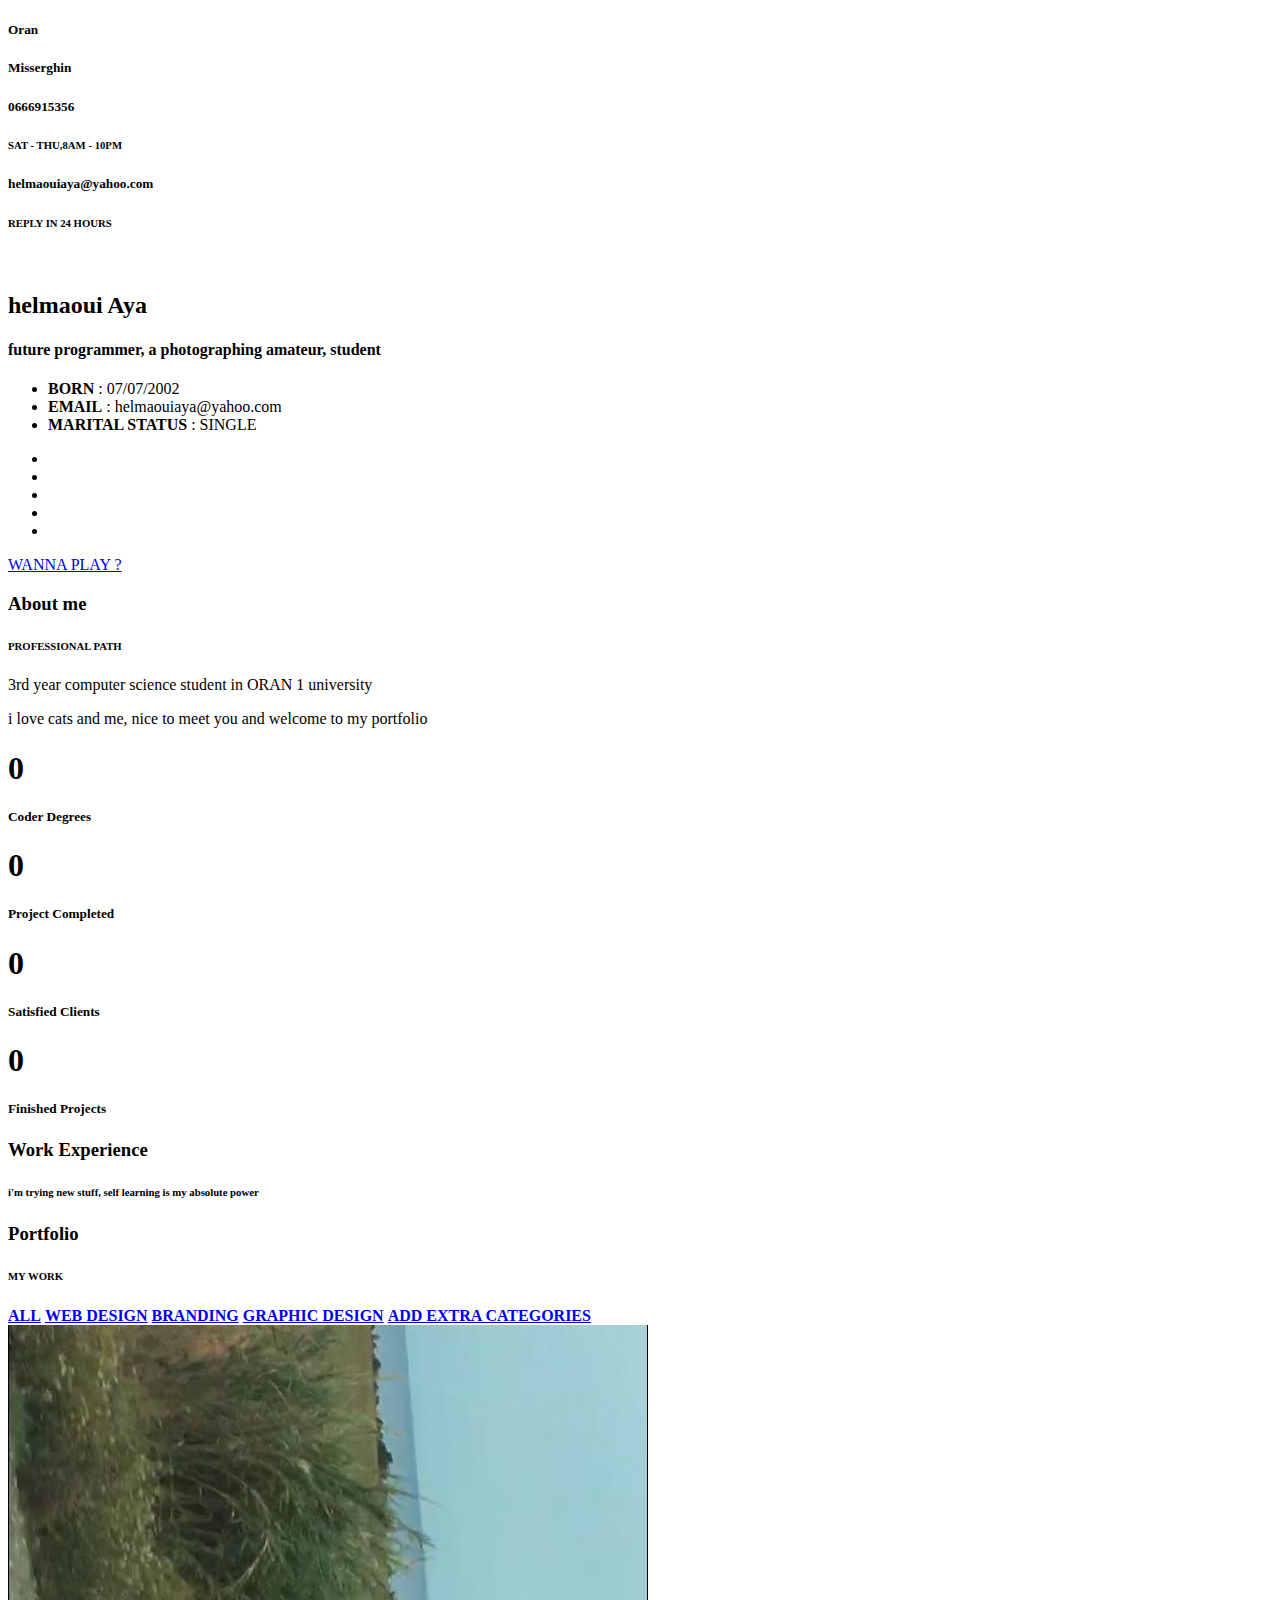
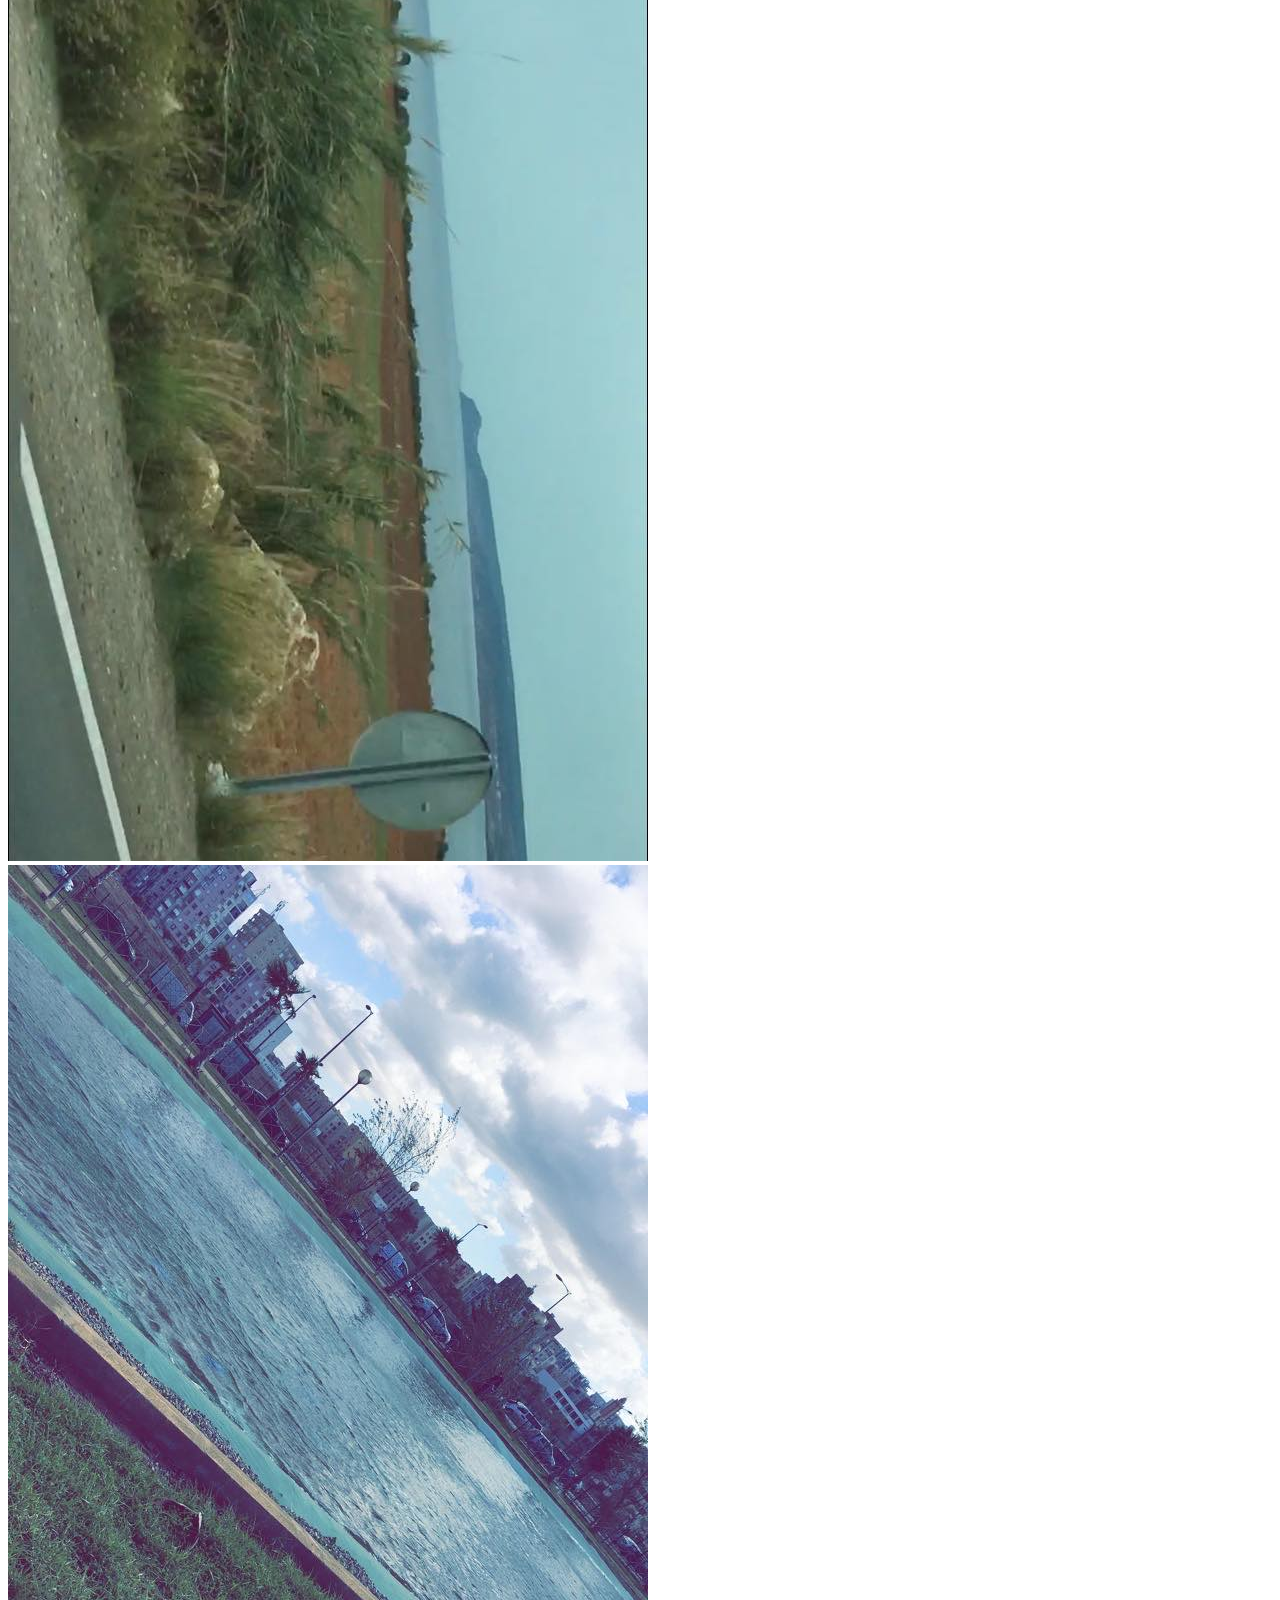
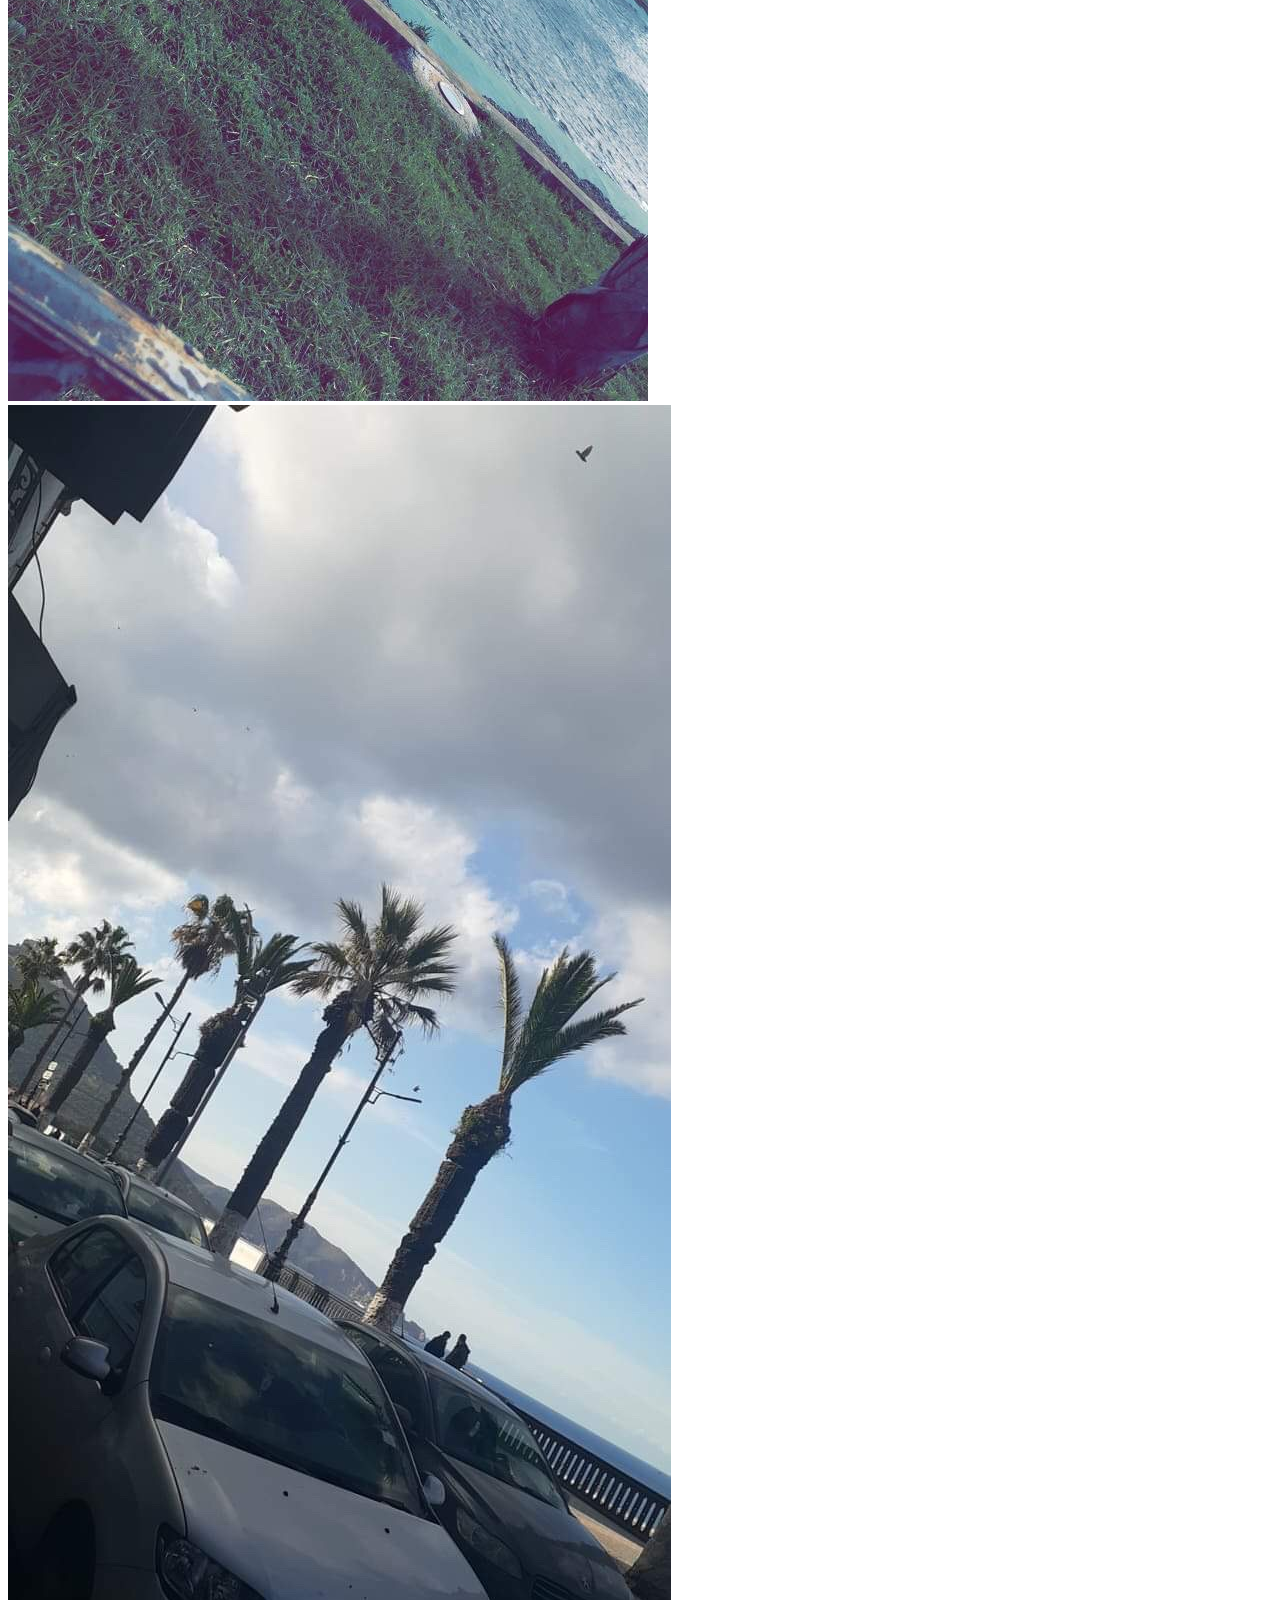
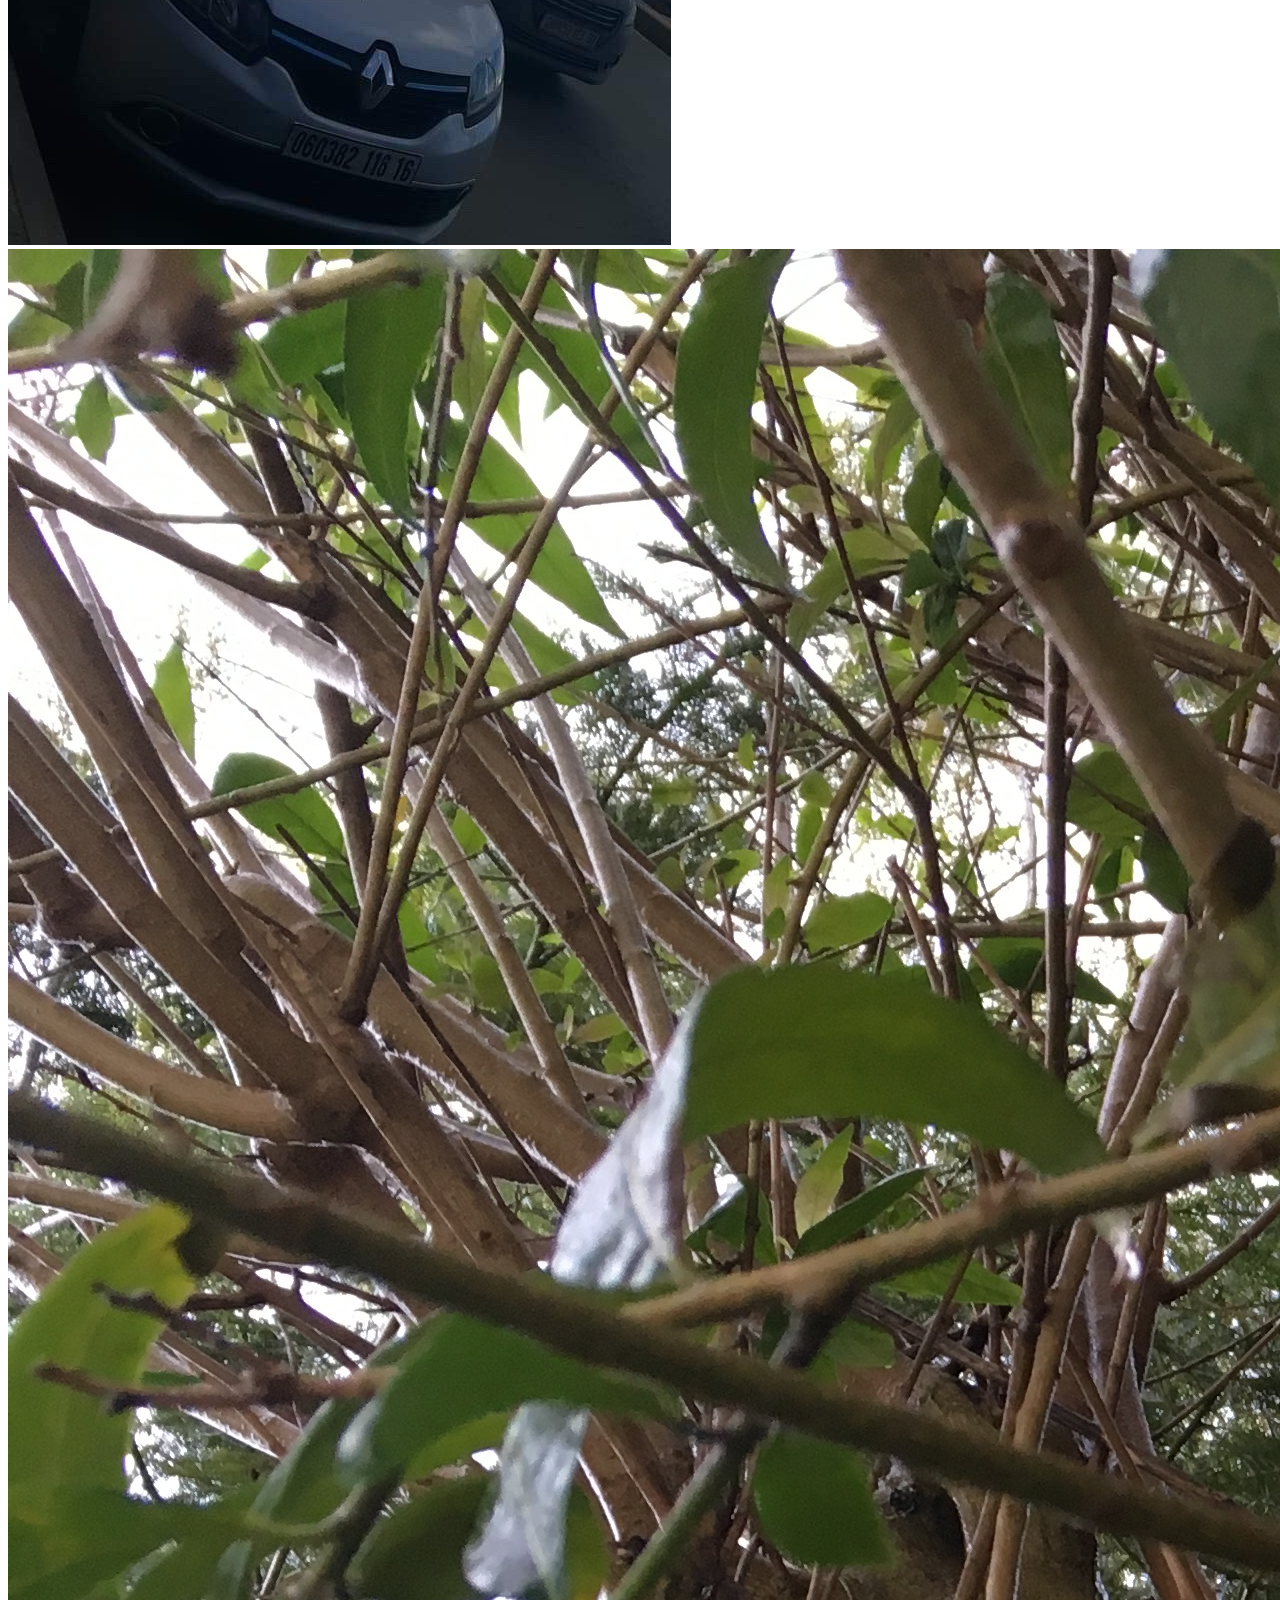
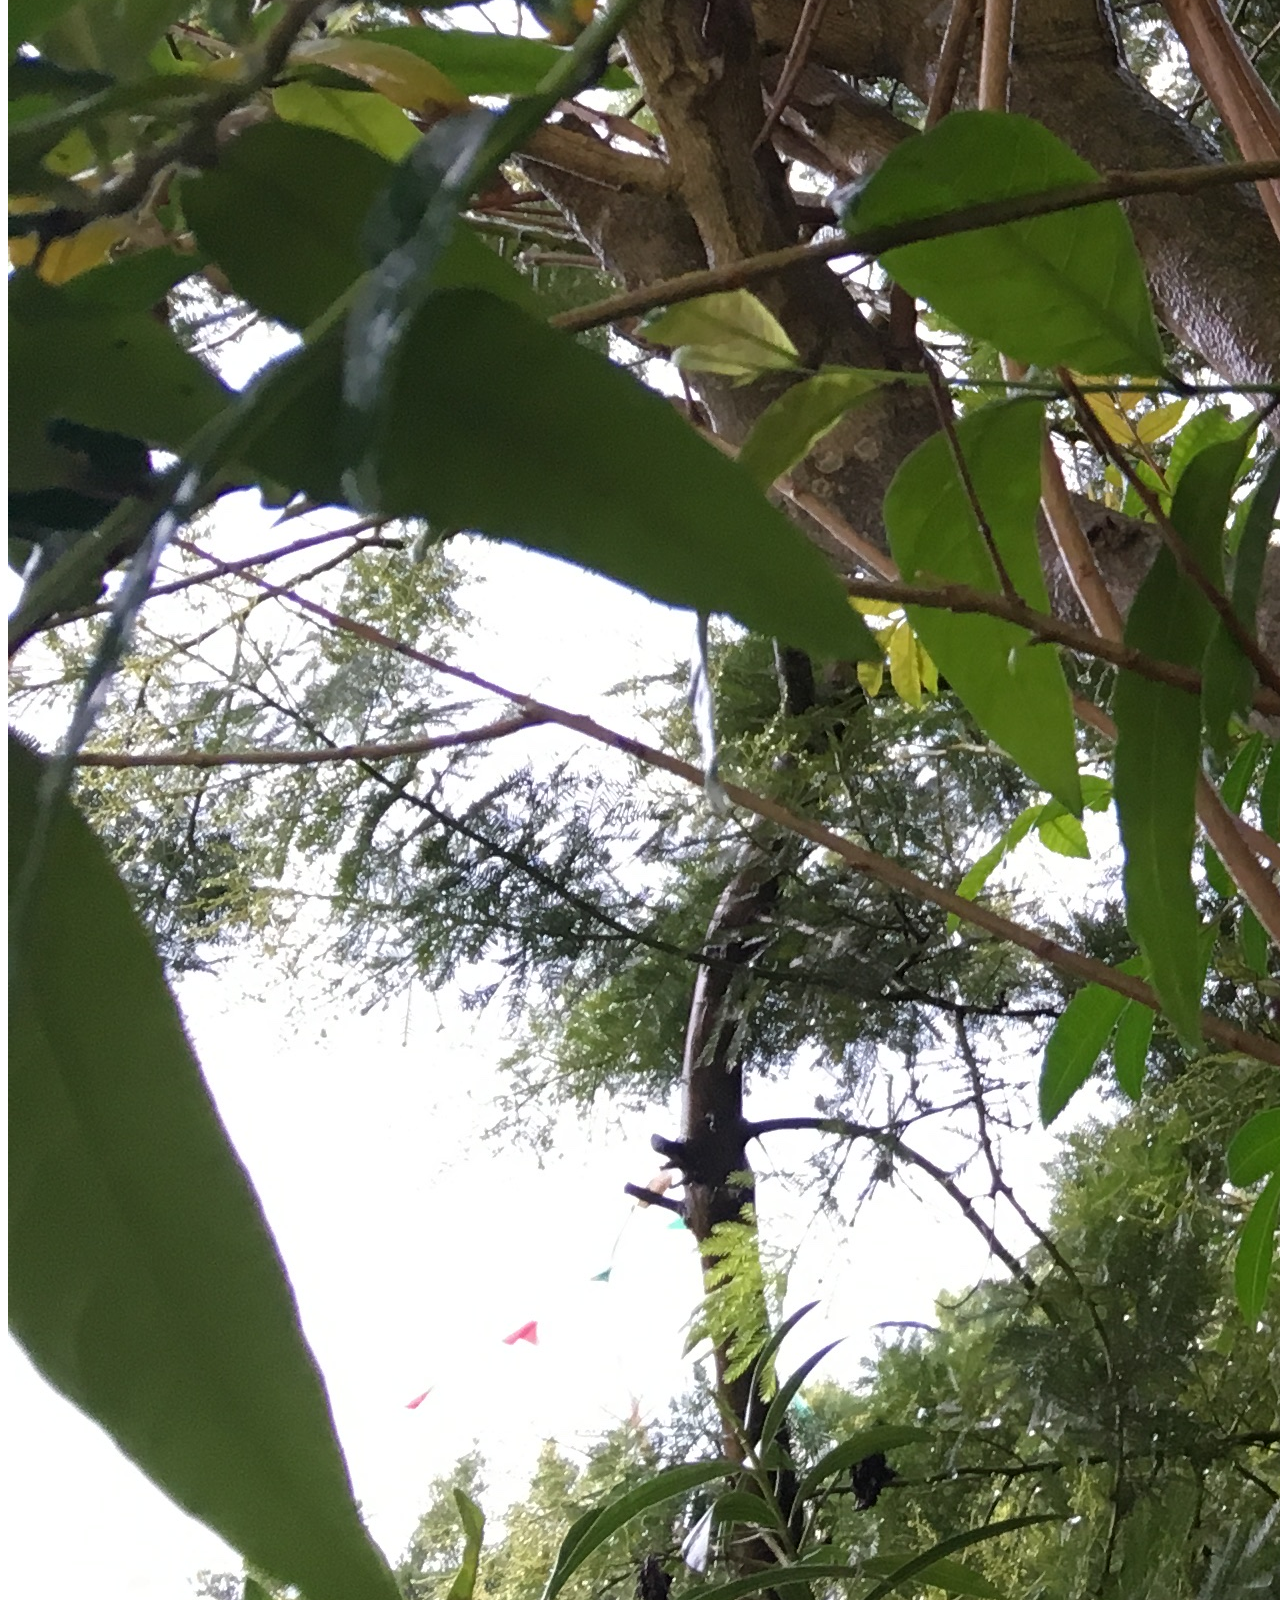
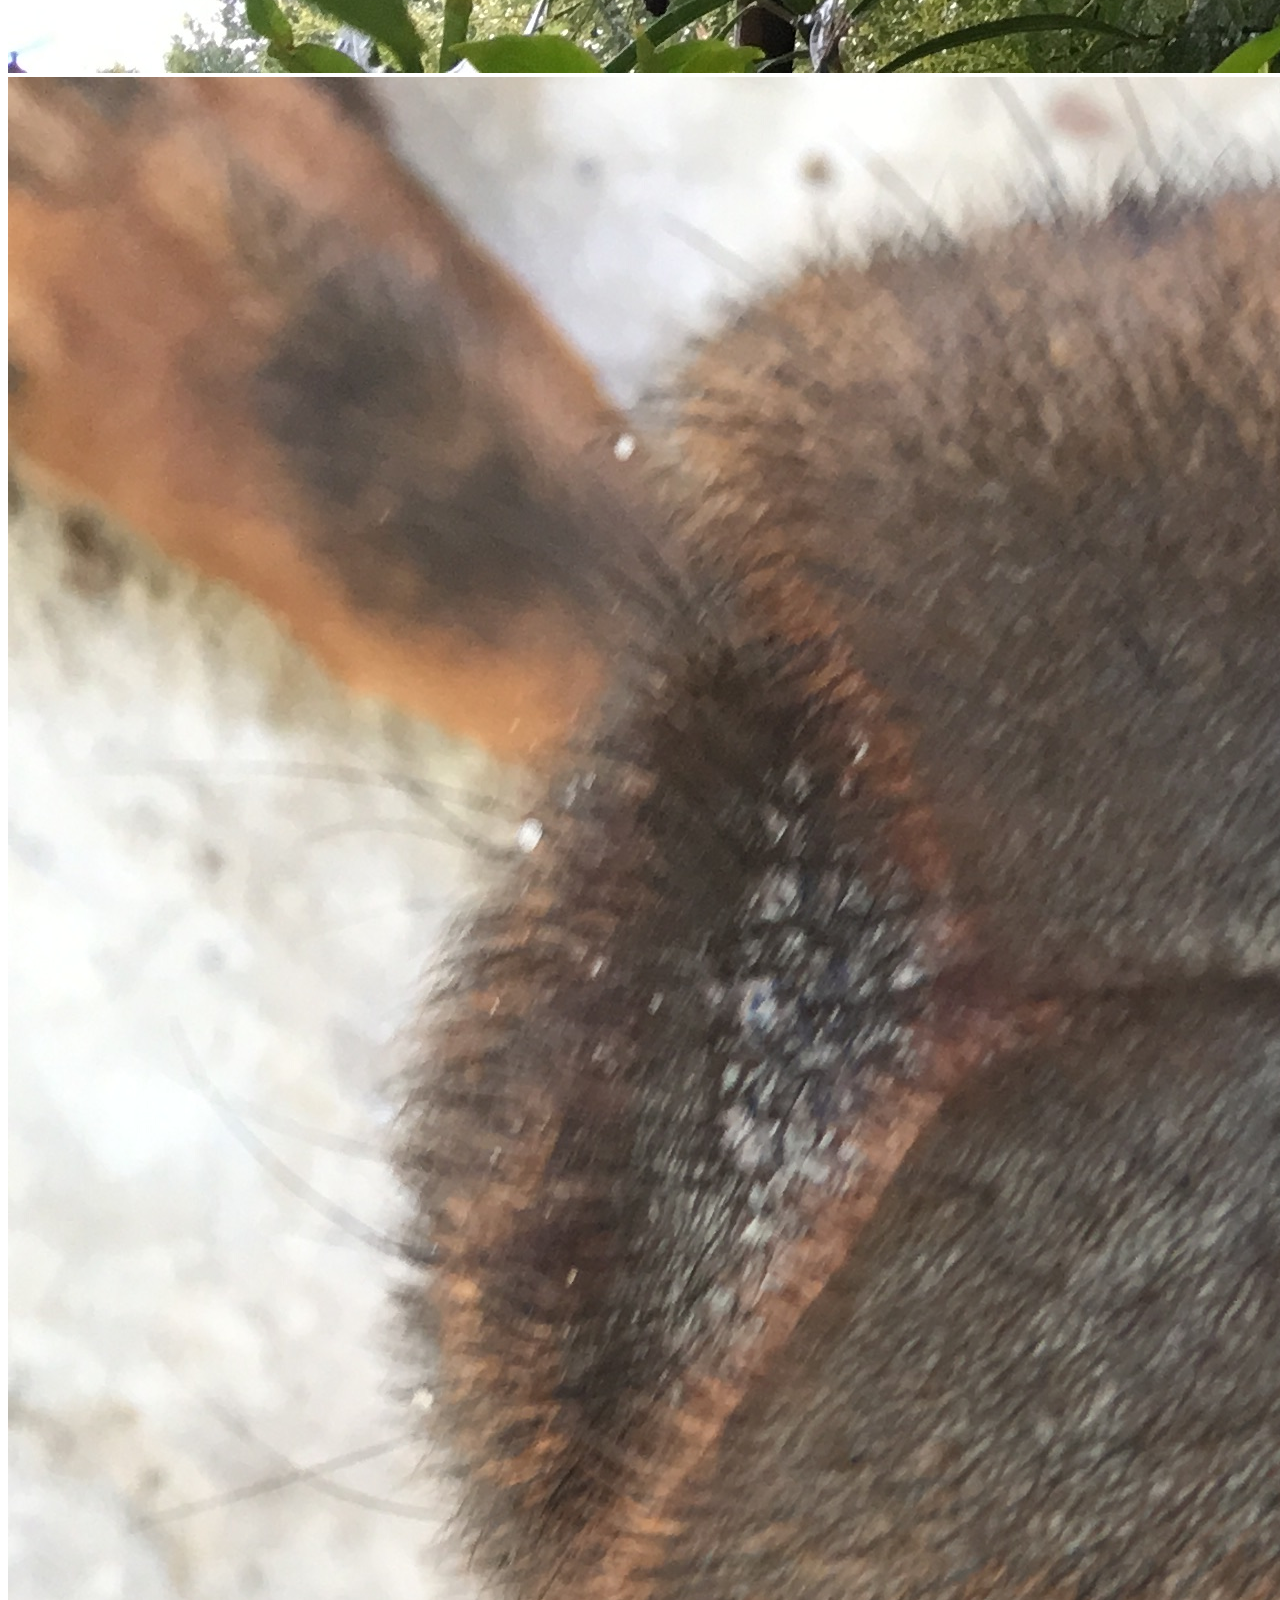
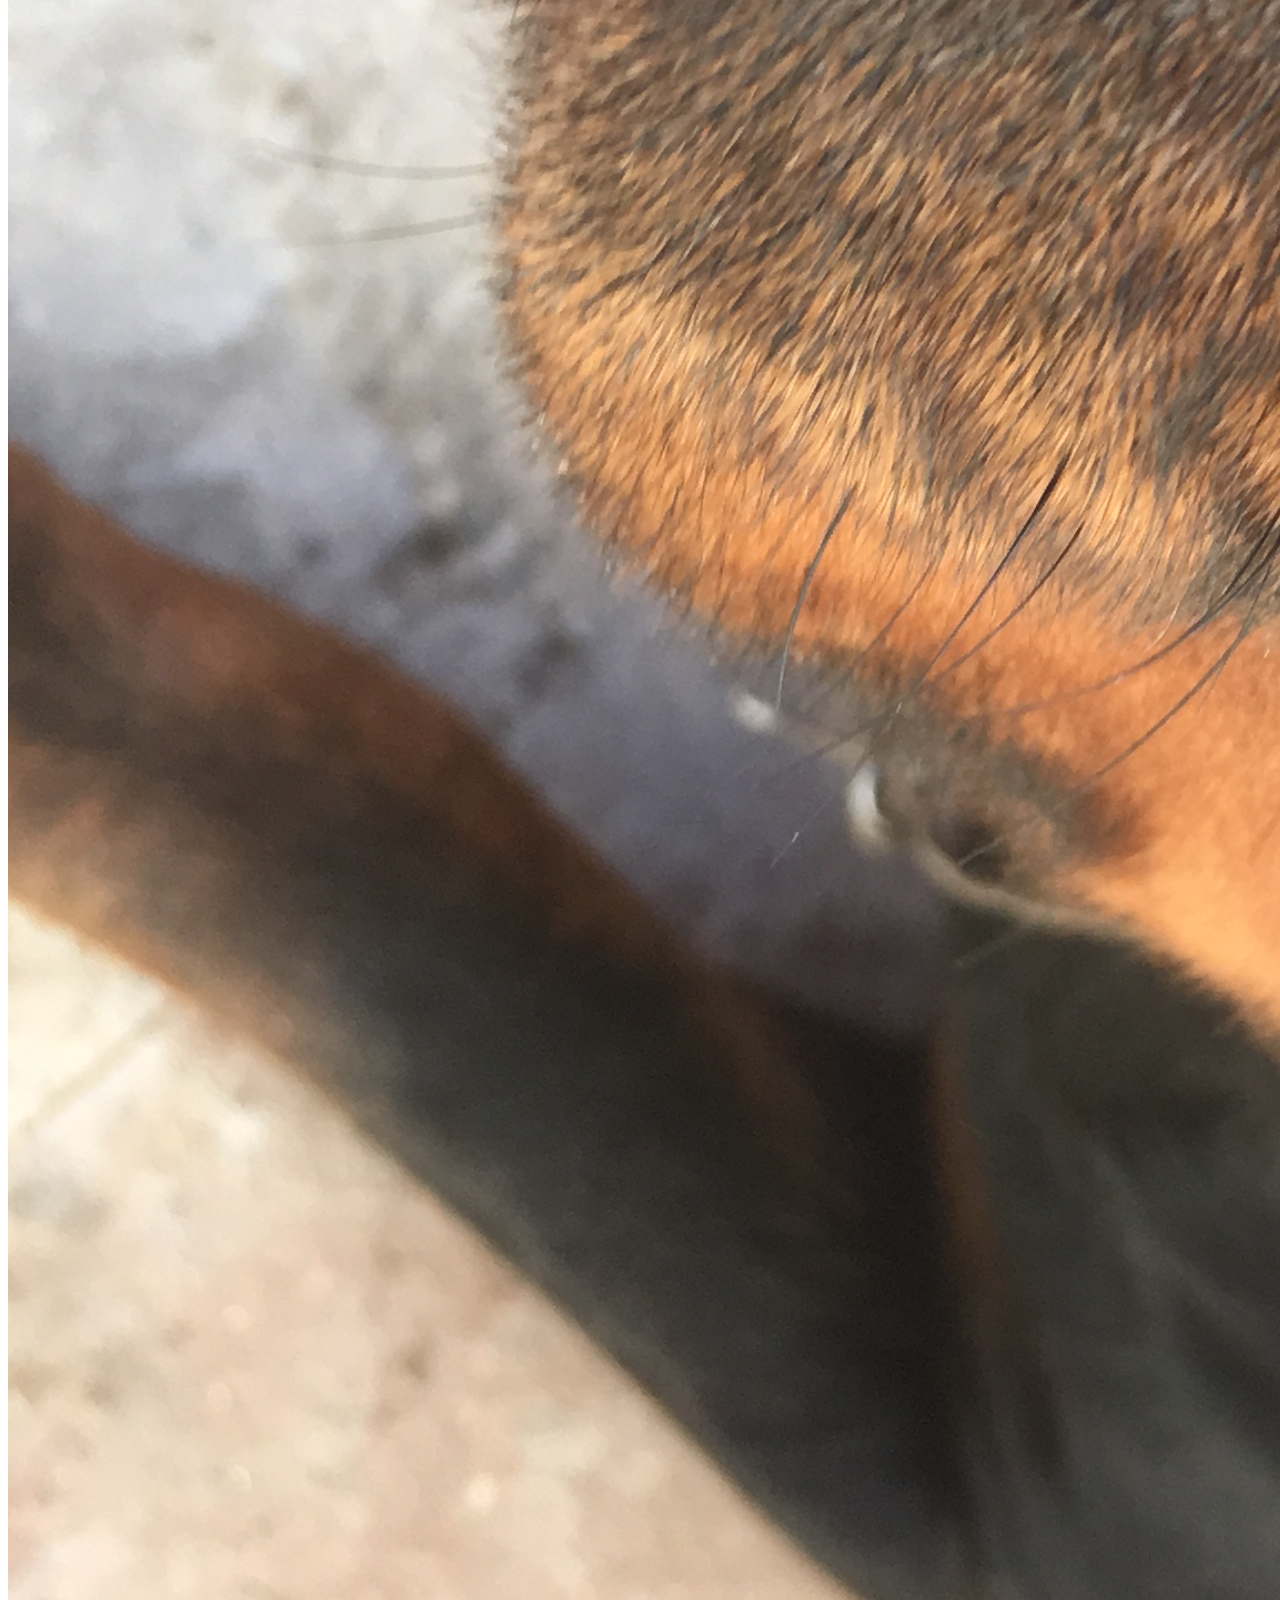
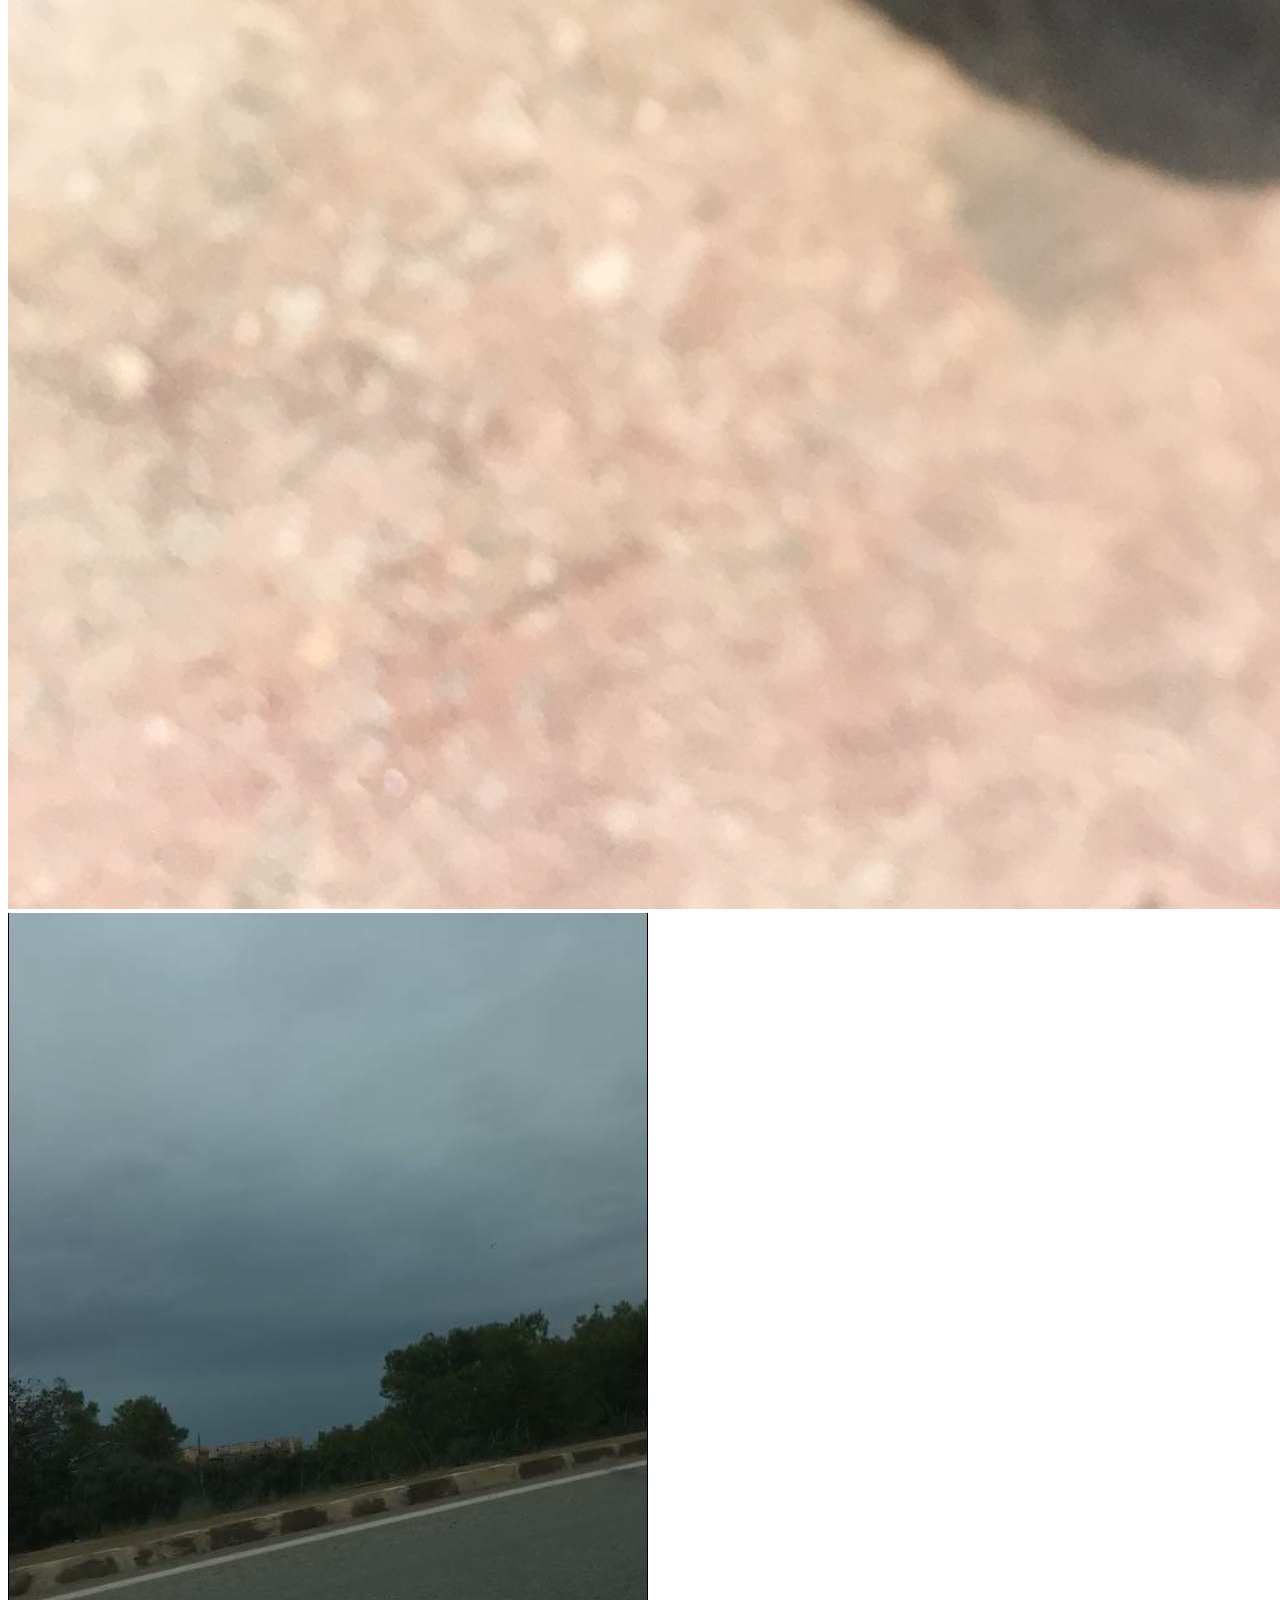
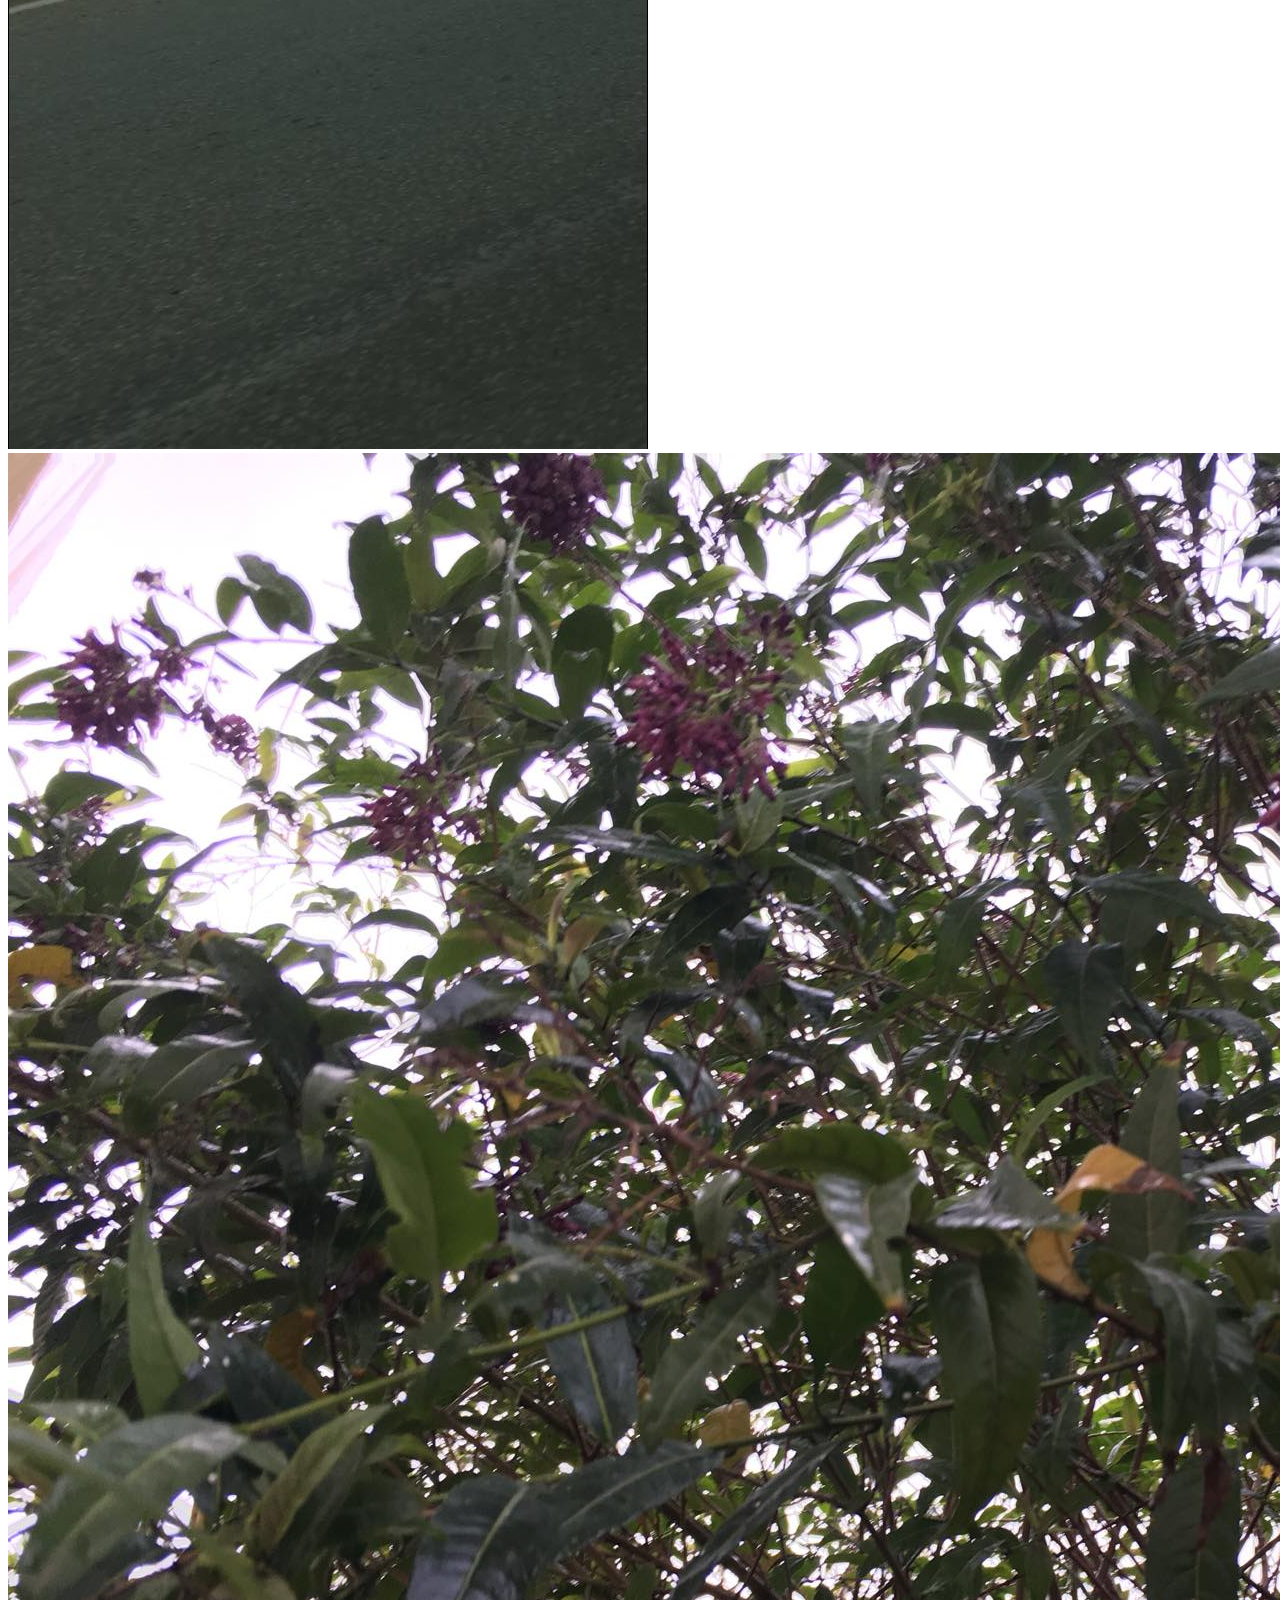
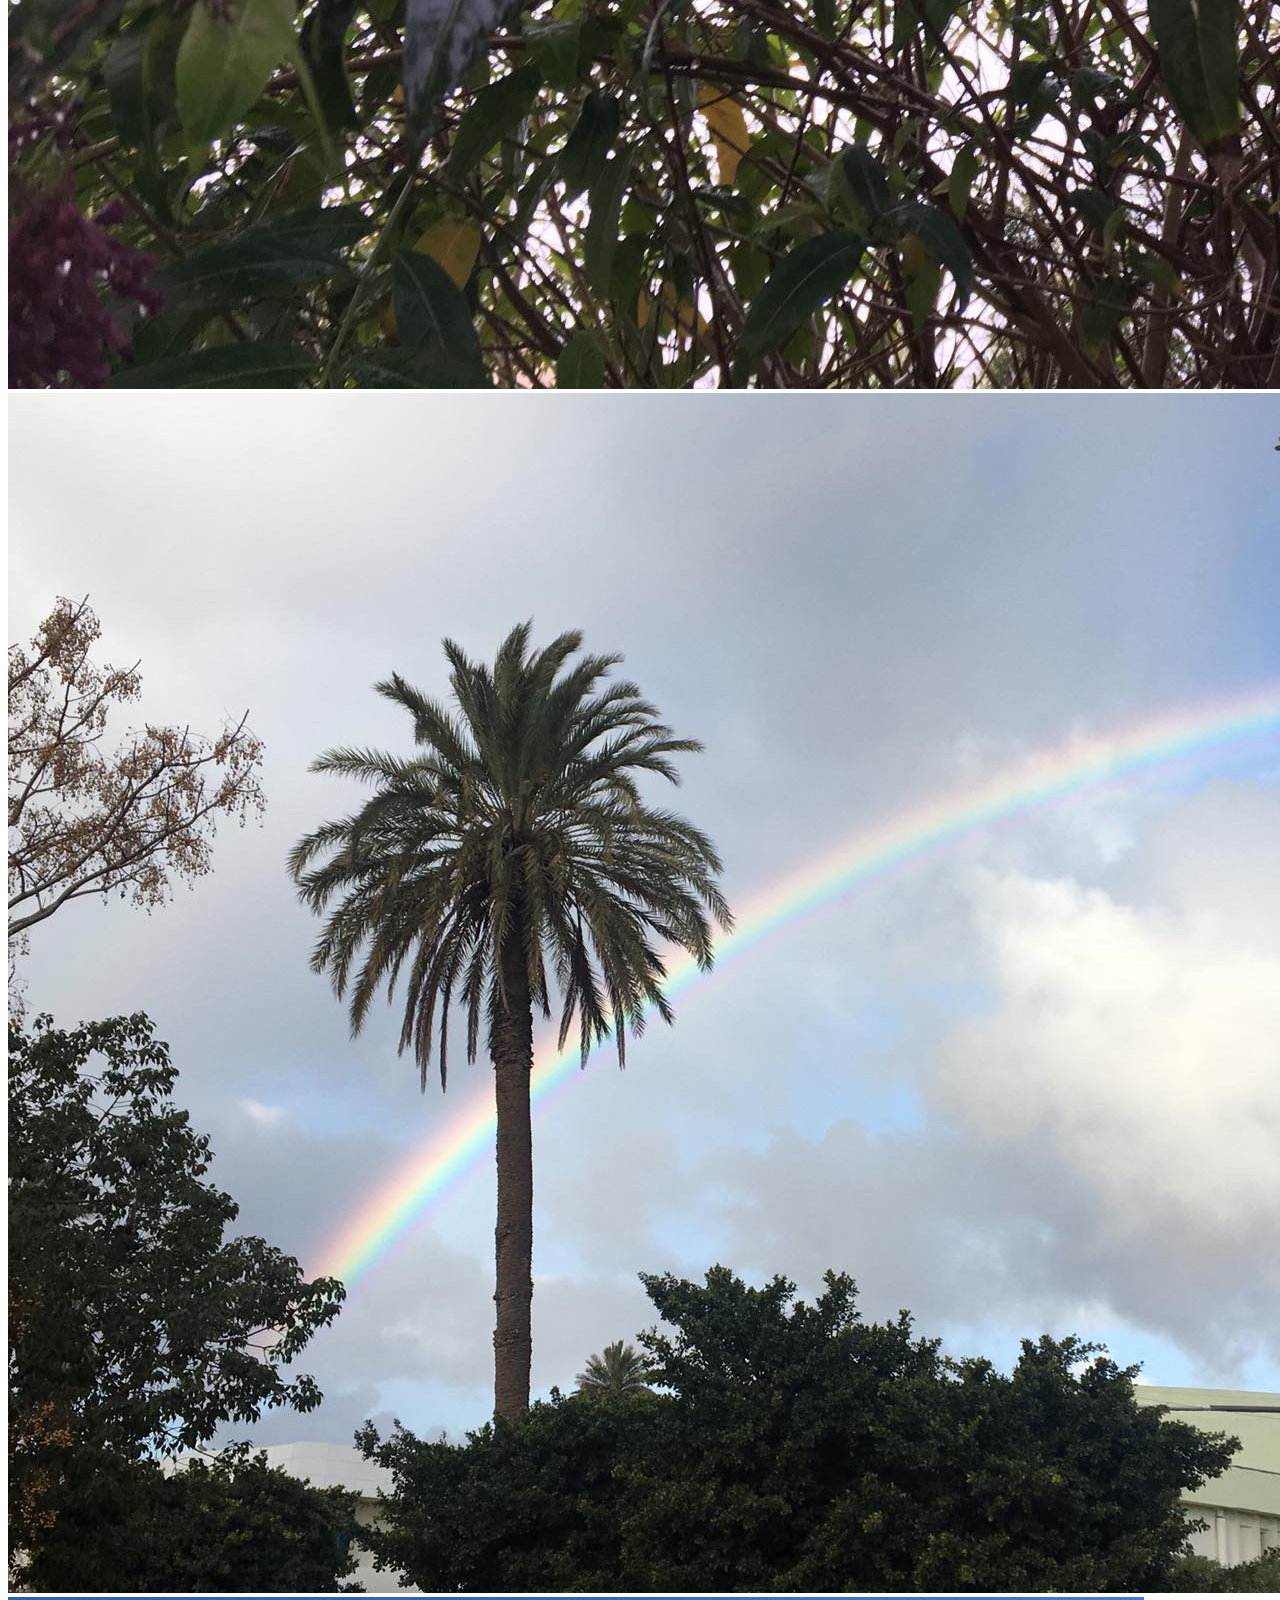
==== commit ecacdf7e: "Add files via upload" ====
--- a/index.html
+++ b/index.html
@@ -1,472 +1,421 @@
-<!DOCTYPE HTML>
-<html lang="en">
-<head>
-	<title>Aya helmaoui | portfolio</title>
-	<meta http-equiv="X-UA-Compatible" content="IE=edge">
-    <meta name="viewport" content="width=device-width, initial-scale=1">
-	<meta charset="UTF-8">
-	
-	
-	<!-- Font -->
-	
-	<link href="https://fonts.googleapis.com/css?family=Poppins:400,500,600,700%7CAllura" rel="stylesheet">
-	
-	<!-- Stylesheets -->
-	
-	<link href="static/common-css/bootstrap.css" rel="stylesheet">
-	
-	<link href="static/common-css/ionicons.css" rel="stylesheet">
-	
-	<link href="static/common-css/fluidbox.min.css" rel="stylesheet">
-	
-	<link href="static/Portfolio2_css/styles.css" rel="stylesheet">
-	
-	<link href="static/Portfolio2_css/responsive.css" rel="stylesheet">
-	
-</head>
-<body>
-	
-	<section class="intro-section">
-		<div class="container">
-		
-			<div class="heading-wrapper">
-				<div class="row">
-					<div class="col-sm-6 col-md-6 col-lg-4 ">
-						<div class="info">
-							<i class="icon ion-ios-location-outline"></i>
-							<div class="right-area">
-								<h5>Oran</h5>
-								<h5>Misserghin</h5>
-							</div><!-- right-area -->
-						</div><!-- info -->
-					</div><!-- col-sm-4 -->
-					
-					<div class="col-sm-6 col-md-6 col-lg-4">
-						<div class="info">
-							<i class="icon ion-ios-telephone-outline"></i>
-							<div class="right-area">
-								<h5>0666915356</h5>
-								<h6>SAT - THU,8AM - 10PM</h6>
-							</div><!-- right-area -->
-						</div><!-- info -->
-					</div><!-- col-sm-4 -->
-					
-					<div class="col-sm-6 col-md-6 col-lg-4">
-						<div class="info">
-							<i class="icon ion-ios-chatboxes-outline"></i>
-							<div class="right-area">
-								<h5>helmaouiaya@yahoo.com</h5>
-								<h6>REPLY IN 24 HOURS</h6>
-							</div><!-- right-area -->
-						</div><!-- info -->
-					</div><!-- col-sm-4 -->
-				</div><!-- row -->
-			</div><!-- heading-wrapper -->
-			
-		
-			<div class="intro">
-				<div class="row">
-				
-					<div class="col-sm-8 col-md-4 col-lg-3">
-						<div class="profile-img margin-b-30"><img src="static/CV/flat_avatar_by_kapilve_db3tg05-fullview.png" alt=""></div>
-					</div><!-- col-sm-8 -->
-					
-					<div class="col-sm-10 col-md-5 col-lg-6 ">		
-							<h2><b>helmaoui Aya</b></h2>
-							<h4 class="font-yellow">future programmer, a photographing amateur, student</h4>
-							<ul class="information margin-tb-30">
-								<li><b class="font-yellow">BORN</b> : 07/07/2002  </li>
-								<li><b class="font-yellow">EMAIL</b> : helmaouiaya@yahoo.com</li>
-								<li><b class="font-yellow">MARITAL STATUS</b> : SINGLE</li>
-							</ul>
-							<ul class="social-icons">
-								<li><a href="www.snapchat.com"><i class="ion-social-snapchat"></i></a></li>
-								<li><a target= "_blank" href="https://github.com/open-minds/"><i class="ion-social-github"></i></a></li>
-								<li><a  href="www.instagram.com"><i class="ion-social-instagram"></i></a></li>
-								<li><a href="www.facebook.com"><i class="ion-social-facebook"></i></a></li>
-								<li><a href="www.twitter.com"><i class="ion-social-twitter"></i></a></li>
-							</ul>
-					</div><!-- col-sm-8 -->
-					
-					<div class="col-sm-10 col-md-3 col-lg-3">
-						<a class="downlad-btn fa fa-download" href="static/CV/index.png" download='cv' >Download CV</a>
-					</div><!-- col-lg-2 -->
-			
-				</div><!-- row -->
-			
-			</div><!-- intro -->
-		</div><!-- container -->
-	</section><!-- intro-section -->
-	
-	
-	<section class="about-section section">
-		<div class="container">
-			<div class="row">
-				<div class="col-sm-12 center-text">
-					<div class="heading ">
-						<h3><b>About me</b></h3>
-						<h6 class="font-lite-black"><b>PROFESSIONAL PATH</b></h6>
-					</div>
-				</div><!-- col-sm-3 -->
-				<div class="col-sm-12 col-md-6">
-					<p class="margin-b-30">Duis non volutpat arcu, eu mollis tellus. Sed finibus aliquam neque 
-					sit amet sodales. Lorem ipsum dolor sit amet, consectetur adipiscing elit. 
-					Nulla maximus pellentes que velit, quis consequat nulla effi citur at. 
-					Maecenas sed massa tristique.Duis non volutpat arcu, eu mollis tellus. 
-					Sed finibus aliquam neque sit amet sodales. .</p>
-				</div><!-- col-sm-6 -->
-				<div class="col-sm-12 col-md-6">
-					<p class="margin-b-50">Duis non volutpat arcu, eu mollis tellus. 
-					Sed finibus aliquam neque sit amet sodales. Lorem ipsum dolor sit amet, 
-					consectetur adipiscing elit. Lorem ipsum dolor sit amet, consectetur 
-					adipiscing elit. Nulla maximus pellentes que velit, quis consequat nulla 
-					effi citur at.Maecenas sed massa tristique.</p>
-				</div><!-- col-sm-6 -->
-				
-				<div class="col-sm-12" id="counter">
-					<div class="row" >
-				
-						<div class="col-sm-6 col-md-6 col-lg-3">
-							<div class="counter margin-b-50">
-								<h1 class="title"><b><span class="counter-value" data-duration="400" data-count="3">0</span></b></h1>
-								<h5 class="desc"><b>Coder Degrees</b></h5>
-							</div><!-- counter -->
-						</div><!-- col-md-3-->
-						
-						<div class="col-sm-6 col-md-6 col-lg-3">
-							<div class="counter margin-b-50">
-								<h1 class="title"><b><span class="counter-value" data-duration="1400" data-count="125">0</span></b></h1>
-								<h5 class="desc"><b>Project Completed</b></h5>
-							</div><!-- counter -->
-						</div><!-- col-md-3-->
-						
-						<div class="col-sm-6 col-md-6 col-lg-3">
-							<div class="counter margin-b-50">
-								<h1 class="title"><b><span class="counter-value" data-duration="700" data-count="311">0</span></b></h1>
-								<h5 class="desc"><b>Satisfied Clients</b></h5>
-							</div><!-- counter -->
-						</div><!-- col-md-3-->
-						
-						<div class="col-sm-6 col-md-6 col-lg-3">
-							<div class="counter margin-b-50">
-								<h1 class="title"><b><span class="counter-value" data-duration="2000" data-count="732">0</span></b></h1>
-								<h5 class="desc"><b>Finished Projects</b></h5>
-							</div><!-- counter -->
-						</div><!-- col-md-3-->
-					
-					</div><!-- row-->
-				</div><!-- col-sm-12 -->
-				
-			</div><!-- row -->
-		</div><!-- container -->
-	</section><!-- about-section -->
-	
-	<section class="experience-section section center-text">
-		<div class="container">
-			<div class="row">
-				<div class="col-sm-12">
-					<div class="heading">
-						<h3><b>Work Experience</b></h3>
-						<h6 class="font-lite-black"><b>PREVIOUS JOBS</b></h6>
-					</div>
-				</div><!-- col-sm-3 -->
-				
-				<div class="col-sm-12">
-					<div class="experience margin-b-50">
-						<h4><b>JUNIOR PROJECT MANAGER</b></h4>
-						<h5 class="font-yellow"><b>DESIGN STUDIO</b></h5>
-						<h6 class="font-lite-black margin-t-10">MARCH 2015 - PRESENT</h6>
-						<p class="margin-tb-30">Duis non volutpat arcu, eu mollis tellus. Sed finibus aliquam neque sit amet sodales. 
-							Lorem ipsum dolor sit amet, consectetur adipiscing elit. Nulla maximus pellentes que velit, 
-							quis consequat nulla effi citur at. Maecenas sed massa tristique.Duis non volutpat arcu, 
-							eu mollis tellus. Sed finibus aliquam neque sit amet sodales. </p>
-						<ul class="list margin-b-30">
-							<li><span>Duis non volutpat arcu, eu mollis tellus.</span></li>
-							<li><span>Quis consequat nulla effi citur at.</span></li>
-							<li><span>Sed finibus aliquam neque sit.</span></li>
-						</ul>
-					</div><!-- experience -->
-					
-					<div class="experience margin-b-50">
-						<h4><b>WEB MASTER/WEB DEVELOPER</b></h4>
-						<h5 class="font-yellow"><b>DESIGN & WEB STUDIO</b></h5>
-						<h6 class="font-lite-black margin-t-10">APRIL 2014 - FEBRUARY 2015</h6>
-						<p class="margin-tb-30">Duis non volutpat arcu, eu mollis tellus. Sed finibus aliquam neque sit amet sodales. 
-							Lorem ipsum dolor sit amet, consectetur adipiscing elit. Nulla maximus pellentes que velit, 
-							quis consequat nulla effi citur at. Maecenas sed massa tristique.Duis non volutpat arcu, 
-							eu mollis tellus. Sed finibus aliquam neque sit amet sodales. </p>
-						<ul class="list">
-							<li><span>Duis non volutpat arcu, eu mollis tellus.</span></li>
-							<li><span>Quis consequat nulla effi citur at.</span></li>
-							<li><span>Sed finibus aliquam neque sit.</span></li>
-						</ul>
-					</div><!-- experience -->
-					
-				</div><!-- col-sm-9 -->
-			</div><!-- row -->
-		</div><!-- container -->
-	</section><!-- experience-section -->
-	
-	<section class="portfolio-section section center-text">
-		<div class="container">
-			<div class="row">
-				<div class="col-sm-12">
-					<div class="heading">
-						<h3><b>Portfolio</b></h3>
-						<h6 class="font-lite-black"><b>MY WORK</b></h6>
-					</div>
-				</div><!-- col-sm-12 -->
-				
-				<div class="col-sm-12">
-					<div class="portfolioFilter clearfix margin-b-80">
-						<a href="#" data-filter="*" class="current"><b>ALL</b></a>
-						<a href="#" data-filter=".web-design"><b>WEB DESIGN</b></a>
-						<a href="#" data-filter=".branding"><b>BRANDING</b></a>
-                        <a href="#" data-filter=".graphic-design"><b>GRAPHIC DESIGN</b></a>
-                        <a href="#" data-filter=".extra"><b>ADD EXTRA CATEGORIES </b></a>
-					</div><!-- portfolioFilter -->
-				</div><!-- col-sm-8 -->
-			</div><!-- row -->
-			
-			<div class="portfolioContainer margin-b-50">
-				
-				<div class="p-item web-design">
-					<a href="static\images\83167350_178847303521051_3652657805921353728_n.jpg" data-fluidbox>
-						<img src="static\images\83167350_178847303521051_3652657805921353728_n.jpg" alt=""></a>
-				</div><!-- p-item -->
-				
-				<div class="p-item branding graphic-design">
-					<a href="static\images\82778169_588929188609393_9207514012575596544_n.jpg" data-fluidbox>
-						<img src="static\images\82778169_588929188609393_9207514012575596544_n.jpg" alt=""></a>
-				</div><!-- p-item -->
-				
-				<div class="p-item web-design">
-					<a href="static\images\83156027_477357866537744_5882218781459087360_n.jpg" data-fluidbox>
-						<img src="static\images\83156027_477357866537744_5882218781459087360_n.jpg" alt=""></a>
-				</div><!-- p-item -->
-				
-				<div class="p-item graphic-design">
-					<a class="img" href="static\images\83185369_3910607655721775_3197337194612129792_n.jpg" data-fluidbox>
-						<img src="static\images\83185369_3910607655721775_3197337194612129792_n.jpg" alt=""></a>
-				</div><!-- p-item -->
-				
-				<div class="p-item branding graphic-design">
-					<a href="static\images\83228922_2498049680459294_1103980004376576000_n.jpg" data-fluidbox>
-						<img src="static\images\83228922_2498049680459294_1103980004376576000_n.jpg" alt=""></a>
-				</div><!-- p-item -->
-				
-				<div class="p-item graphic-design web-design">
-					<a href="static\images\83308412_219052495788551_9091255093323366400_n.jpg" data-fluidbox>
-						<img src="static\images\83308412_219052495788551_9091255093323366400_n.jpg" alt=""></a>
-				</div><!-- p-item -->
-				
-				<div class="p-item  graphic-design branding">
-					<a href="static\images\83453838_176098043483738_8247714406763331584_n (1).jpg" data-fluidbox>
-						<img src="static\images\83453838_176098043483738_8247714406763331584_n (1).jpg" alt=""></a>
-				</div><!-- p-item -->
-					
-				<div class="p-item web-design branding">
-					<a href="static\images\83491572_162625301825968_8123674587318714368_n.jpg" data-fluidbox>
-						<img src="static\images\83491572_162625301825968_8123674587318714368_n.jpg" alt=""></a>
-				</div><!-- p-item -->
-
-				<div class="p-item web-design branding">
-					<a href="static\images\83499627_514817179160731_7474745319981318144_n.jpg" data-fluidbox>
-						<img src="static\images\83499627_514817179160731_7474745319981318144_n.jpg" alt=""></a>
-				</div><!-- p-item -->
-			
-				<div class="p-item web-design branding">
-					<a href="static\images\83499627_514817179160731_7474745319981318144_n.jpg" data-fluidbox>
-						<img src="static\images\83499627_514817179160731_7474745319981318144_n.jpg" alt=""></a>
-				</div><!-- p-item -->
-			
-				<div class="p-item web-design branding">
-					<a href="static\images\83499627_514817179160731_7474745319981318144_n.jpg" data-fluidbox>
-						<img src="static\images\83499627_514817179160731_7474745319981318144_n.jpg" alt=""></a>
-				</div><!-- p-item -->
-			
-			</div><!-- portfolioContainer -->
-		</div><!-- container -->
-	</section><!-- portfolio-section -->
-	
-	
-	<section class="education-section section">
-		<div class="container">
-			<div class="row">
-				<div class="col-sm-12 center-text">
-					<div class="heading">
-						<h3><b>Education</b></h3>
-						<h6 class="font-lite-black"><b>ACADEMIC CAREER</b></h6>
-					</div>
-				</div><!-- col-sm-3 -->
-				
-				<div class="col-sm-12">
-				
-					<div class="education-wrapper margin-b-50">
-						<div class="education right">
-							<h4><b>MASTER DEGREE IN SCIENCE</b></h4>
-							<h5 class="font-yellow"><b>UCLA - SCIENCE AND ENGINEERING</b></h5>
-							<h6 class="font-lite-black margin-t-10">GRADUATED IN MAY 2010(2 YEARS)</h6>
-							<p class="margin-t-30">Duis non volutpat arcu, eu mollis tellus. Sed finibus aliquam neque sit amet sodales. 
-							Lorem ipsum dolor sit amet, consectetur adipiscing elit. Nulla maximus pellentes que velit, 
-							quis consequat nulla effi citur at. Maecenas sed massa tristique.Duis non volutpat arcu, 
-							eu mollis tellus. Sed finibus aliquam neque sit amet sodales. </p>
-						</div><!-- education -->
-						
-						<div class="education left">
-							<h4><b>COURSE ON COMPUTER SCIENCE</b></h4>
-							<h5 class="font-yellow"><b>NEW YORK PUBLIC UNIVERSITY</b></h5>
-							<h6 class="font-lite-black margin-t-10">GRADUATED IN MAY 2009(6 MONTHS)</h6>
-							<p class="margin-t-30">Duis non volutpat arcu, eu mollis tellus. Sed finibus aliquam neque sit amet sodales. 
-							Lorem ipsum dolor sit amet, consectetur adipiscing elit. Nulla maximus pellentes que velit, 
-							quis consequat nulla effi citur at. Maecenas sed massa tristique.Duis non volutpat arcu, 
-							eu mollis tellus. Sed finibus aliquam neque sit amet sodales. </p>
-						</div><!-- education -->
-						
-						<div class="education right">
-							<h4><b>GRADUATED VALEDICTERIAN</b></h4>
-							<h5 class="font-yellow"><b>PUBLIC COLLEGE</b></h5>
-							<h6 class="font-lite-black margin-t-10">GRADUATED IN MAY 2008(4 YEARS)</h6>
-							<p class="margin-t-30">Duis non volutpat arcu, eu mollis tellus. Sed finibus aliquam neque sit amet sodales. 
-							Lorem ipsum dolor sit amet, consectetur adipiscing elit. Nulla maximus pellentes que velit, 
-							quis consequat nulla effi citur at. Maecenas sed massa tristique.Duis non volutpat arcu, 
-							eu mollis tellus. Sed finibus aliquam neque sit amet sodales. </p>
-						</div><!-- education -->
-					</div><!-- education-wrapper -->
-				</div><!-- col-sm-9 -->
-			</div><!-- row -->
-		</div><!-- container -->
-		
-	</section><!-- education-section -->
-	
-	
-	<section class="quoto-section center-text">
-		<div class="container">
-			<div class="row">
-				<div class="col-sm-12">
-					<i class="icon ion-quote"></i>
-					<h3 class="font-yellow"><b>There is no secret to seccess</b></h3>
-					<h3><b>It is the result of preparation, <span class="font-yellow">Hard work</span>,
-					and learning from the failure.</b></h3>
-				</div><!-- col-sm-12 -->
-			</div><!-- row -->
-		</div><!-- container -->
-	</section><!-- quoto-section -->
-	
-	<section class="skills-section section">
-		<div class="container">
-			<div class="row">
-				<div class="col-sm-12 center-text">
-					<div class="heading">
-						<h3><b>Technical Skills</b></h3>
-						<h6 class="font-lite-black"><b>I'M GOOD AT</b></h6>
-					</div>
-				</div><!-- col-sm-12 -->
-			
-				<div class="col-sm-12 col-md-6">
-					<h4><b>HTML & CSS</b></h4>
-					<h6 class="expert">EXPERT</h6>
-					
-					<p class="margin-tb-30">Duis non volutpat arcu, eu mollis tellus. Sed finibus aliquam neque sit amet sodales. 
-						Lorem ipsum dolor sit amet, consectetur adipiscing elit. Nulla maximus pellentes que velit, 
-						quis consequat nulla effi citur at.</p>
-						
-					<div class="line-progress margin-b-20" data-prog-percent=".90"><div></div>
-						<p class="progress-title"><b>HTML</b></p></div>
-					
-					<div class="line-progress margin-b-50" data-prog-percent=".85"><div></div>
-						<p class="progress-title"><b>CSS</b></p></div>
-
-				</div><!-- col-md-6 -->
-				
-				<div class="col-sm-12 col-md-6">
-					<h4><b>GRAPHIC DESIGN</b></h4>
-					<h6 class="expert">EXPERT</h6>
-					
-					<p class="margin-tb-30">Duis non volutpat arcu, eu mollis tellus. Sed finibus aliquam neque sit amet sodales. 
-						Lorem ipsum dolor sit amet, consectetur adipiscing elit. Nulla maximus pellentes que velit, 
-						quis consequat nulla effi citur at.</p>
-						
-					<div class="line-progress margin-b-20" data-prog-percent=".97"><div></div>
-						<p class="progress-title"><b>PHOTOSHOP</b></p></div>
-					
-					<div class="line-progress margin-b-50" data-prog-percent=".97"><div></div>
-						<p class="progress-title"><b>ILLUSTRATOR</b></p></div>
-
-				</div><!-- col-md-6 -->
-			</div><!-- row -->
-		</div><!-- container -->
-	</section><!-- skills-section -->
-	
-	<section class="radial-progress-section section">
-		<div class="container">
-			<div class="row">
-				<div class="col-sm-6 col-md-6 col-lg-3">
-					<div class="radial-prog-area margin-b-30">
-						<div class="radial-progress" data-prog-percent=".97"  style="stroke: black;">
-							<div></div>
-							<h6 class="progress-title">HTML5 & CSS3</h6>
-						</div>
-					</div><!-- radial-prog-area-->
-				</div><!-- col-sm-6-->
-			
-				<div class="col-sm-6 col-md-6 col-lg-3">
-					<div class="radial-prog-area margin-b-30">
-						<div class="radial-progress" data-prog-percent=".78">
-							<div></div>
-							<h6 class="progress-title">WEB DESIGN</h6>
-						</div>
-					</div><!-- radial-prog-area-->
-				</div><!-- col-sm-6-->
-				
-				<div class="col-sm-6 col-md-6 col-lg-3">
-					<div class="radial-prog-area margin-b-30">
-						<div class="radial-progress" data-prog-percent=".67">
-							<div></div>
-							<h6 class="progress-title">JAVA</h6>
-						</div>
-					</div><!-- radial-prog-area-->
-				</div><!-- col-sm-6-->
-				
-				<div class="col-sm-6 col-md-6 col-lg-3">
-					<div class="radial-prog-area margin-b-50">
-						<div class="radial-progress" data-prog-percent=".97">
-							<div></div>
-							<h6 class="progress-title">PHP</h6>
-						</div>
-					</div><!-- radial-prog-area-->
-				</div><!-- col-sm-6-->
-			
-			</div><!-- row -->
-		</div><!-- container -->
-	</section><!-- radial-progress-section -->
-	
-	<footer>
-		<p class="copyright">
-			<!-- Link back to Colorlib can't be removed. Template is licensed under CC BY 3.0. -->
-Copyright &copy;<script>document.write(new Date().getFullYear());</script> All rights reserved | This template is made with <i class="ion-heart" aria-hidden="true"></i> by <a href="https://colorlib.com" target="_blank">Colorlib</a>
-<!-- Link back to Colorlib can't be removed. Template is licensed under CC BY 3.0. -->
-		</p>
-	</footer>
-	
-	
-	<!-- SCIPTS -->
-	
-	<script src="static/common-js/jquery-3.2.1.min.js"></script>
-	
-	<script src="static/common-js/tether.min.js"></script>
-	
-	<script src="static/common-js/bootstrap.js"></script>
-	
-	<script src="static/common-js/isotope.pkgd.min.js"></script>
-	
-	<script src="static/common-js/jquery.waypoints.min.js"></script>
-	
-	<script src="static/common-js/progressbar.min.js"></script>
-	
-	<script src="static/common-js/jquery.fluidbox.min.js"></script>
-	
-	<script src="static/common-js/scripts.js"></script>
-	
-</body>
+<!DOCTYPE HTML>
+<html lang="en">
+<head>
+	<title>Aya helmaoui | portfolio</title>
+	<meta http-equiv="X-UA-Compatible" content="IE=edge">
+    <meta name="viewport" content="width=device-width, initial-scale=1">
+	<meta charset="UTF-8">
+	
+	
+	<!-- Font -->
+	
+	<link href="https://fonts.googleapis.com/css?family=Poppins:400,500,600,700%7CAllura" rel="stylesheet">
+	
+	<!-- Stylesheets -->
+	
+	<link href="static/common-css/bootstrap.css" rel="stylesheet">
+	
+	<link href="static/common-css/ionicons.css" rel="stylesheet">
+	
+	<link href="static/common-css/fluidbox.min.css" rel="stylesheet">
+	
+	<link href="static/Portfolio2_css/styles.css" rel="stylesheet">
+	
+	<link href="static/Portfolio2_css/responsive.css" rel="stylesheet">
+	
+</head>
+<body>
+	
+	<section class="intro-section">
+		<div class="container">
+		
+			<div class="heading-wrapper">
+				<div class="row">
+					<div class="col-sm-6 col-md-6 col-lg-4 ">
+						<div class="info">
+							<i class="icon ion-ios-location-outline"></i>
+							<div class="right-area">
+								<h5>Oran</h5>
+								<h5>Misserghin</h5>
+							</div><!-- right-area -->
+						</div><!-- info -->
+					</div><!-- col-sm-4 -->
+					
+					<div class="col-sm-6 col-md-6 col-lg-4">
+						<div class="info">
+							<i class="icon ion-ios-telephone-outline"></i>
+							<div class="right-area">
+								<h5>0666915356</h5>
+								<h6>SAT - THU,8AM - 10PM</h6>
+							</div><!-- right-area -->
+						</div><!-- info -->
+					</div><!-- col-sm-4 -->
+					
+					<div class="col-sm-6 col-md-6 col-lg-4">
+						<div class="info">
+							<i class="icon ion-ios-chatboxes-outline"></i>
+							<div class="right-area">
+								<h5>helmaouiaya@yahoo.com</h5>
+								<h6>REPLY IN 24 HOURS</h6>
+							</div><!-- right-area -->
+						</div><!-- info -->
+					</div><!-- col-sm-4 -->
+				</div><!-- row -->
+			</div><!-- heading-wrapper -->
+			
+		
+			<div class="intro">
+				<div class="row">
+				
+					<div class="col-sm-8 col-md-4 col-lg-3">
+						<div class="profile-img margin-b-30"><img src="static/CV/flat_avatar_by_kapilve_db3tg05-fullview.png" alt=""></div>
+					</div><!-- col-sm-8 -->
+					
+					<div class="col-sm-10 col-md-5 col-lg-6 ">		
+							<h2><b>helmaoui Aya</b></h2>
+							<h4 class="font-yellow">future programmer, a photographing amateur, student</h4>
+							<ul class="information margin-tb-30">
+								<li><b class="font-yellow">BORN</b> : 07/07/2002  </li>
+								<li><b class="font-yellow">EMAIL</b> : helmaouiaya@yahoo.com</li>
+								<li><b class="font-yellow">MARITAL STATUS</b> : SINGLE</li>
+							</ul>
+							<ul class="social-icons">
+								<li><a href="www.snapchat.com"><i class="ion-social-snapchat"></i></a></li>
+								<li><a target= "_blank" href="https://github.com/open-minds/"><i class="ion-social-github"></i></a></li>
+								<li><a  href="www.instagram.com"><i class="ion-social-instagram"></i></a></li>
+								<li><a href="www.facebook.com"><i class="ion-social-facebook"></i></a></li>
+								<li><a href="www.twitter.com"><i class="ion-social-twitter"></i></a></li>
+							</ul>
+					</div><!-- col-sm-8 -->
+					
+					<div class="col-sm-10 col-md-3 col-lg-3">
+						<a class="downlad-btn fa fa-download" href="https://kamisama31.itch.io/" download='cv' >WANNA PLAY ?</a>
+					</div><!-- col-lg-2 -->
+			
+				</div><!-- row -->
+			
+			</div><!-- intro -->
+		</div><!-- container -->
+	</section><!-- intro-section -->
+	
+	
+	<section class="about-section section">
+		<div class="container">
+			<div class="row">
+				<div class="col-sm-12 center-text">
+					<div class="heading ">
+						<h3><b>About me</b></h3>
+						<h6 class="font-lite-black"><b>PROFESSIONAL PATH</b></h6>
+					</div>
+				</div><!-- col-sm-3 -->
+				<div class="col-sm-12 col-md-6">
+					<p class="margin-b-30">3rd year computer science student in ORAN 1 university </p>
+				</div><!-- col-sm-6 -->
+				<div class="col-sm-12 col-md-6">
+					<p class="margin-b-50">i love cats and me, nice to meet you and welcome to my portfolio</p>
+				</div><!-- col-sm-6 -->
+				
+				<div class="col-sm-12" id="counter">
+					<div class="row" >
+				
+						<div class="col-sm-6 col-md-6 col-lg-3">
+							<div class="counter margin-b-50">
+								<h1 class="title"><b><span class="counter-value" data-duration="400" data-count="3">0</span></b></h1>
+								<h5 class="desc"><b>Coder Degrees</b></h5>
+							</div><!-- counter -->
+						</div><!-- col-md-3-->
+						
+						<div class="col-sm-6 col-md-6 col-lg-3">
+							<div class="counter margin-b-50">
+								<h1 class="title"><b><span class="counter-value" data-duration="1400" data-count="5">0</span></b></h1>
+								<h5 class="desc"><b>Project Completed</b></h5>
+							</div><!-- counter -->
+						</div><!-- col-md-3-->
+						
+						<div class="col-sm-6 col-md-6 col-lg-3">
+							<div class="counter margin-b-50">
+								<h1 class="title"><b><span class="counter-value" data-duration="700" data-count="-10">0</span></b></h1>
+								<h5 class="desc"><b>Satisfied Clients</b></h5>
+							</div><!-- counter -->
+						</div><!-- col-md-3-->
+						
+						<div class="col-sm-6 col-md-6 col-lg-3">
+							<div class="counter margin-b-50">
+								<h1 class="title"><b><span class="counter-value" data-duration="2000" data-count="15">0</span></b></h1>
+								<h5 class="desc"><b>Finished Projects</b></h5>
+							</div><!-- counter -->
+						</div><!-- col-md-3-->
+					
+					</div><!-- row-->
+				</div><!-- col-sm-12 -->
+				
+			</div><!-- row -->
+		</div><!-- container -->
+	</section><!-- about-section -->
+	
+	<section class="experience-section section center-text">
+		<div class="container">
+			<div class="row">
+				<div class="col-sm-12">
+					<div class="heading">
+						<h3><b>Work Experience</b></h3>
+						<h6 class="font-lite-black"><b>i'm trying new stuff, self learning is my absolute power</b></h6>
+					</div>
+				</div><!-- col-sm-3 -->
+				
+			</div><!-- row -->
+		</div><!-- container -->
+	</section><!-- experience-section -->
+	
+	<section class="portfolio-section section center-text">
+		<div class="container">
+			<div class="row">
+				<div class="col-sm-12">
+					<div class="heading">
+						<h3><b>Portfolio</b></h3>
+						<h6 class="font-lite-black"><b>MY WORK</b></h6>
+					</div>
+				</div><!-- col-sm-12 -->
+				
+				<div class="col-sm-12">
+					<div class="portfolioFilter clearfix margin-b-80">
+						<a href="#" data-filter="*" class="current"><b>ALL</b></a>
+						<a href="#" data-filter=".web-design"><b>WEB DESIGN</b></a>
+						<a href="#" data-filter=".branding"><b>BRANDING</b></a>
+                        <a href="#" data-filter=".graphic-design"><b>GRAPHIC DESIGN</b></a>
+                        <a href="#" data-filter=".extra"><b>ADD EXTRA CATEGORIES </b></a>
+					</div><!-- portfolioFilter -->
+				</div><!-- col-sm-8 -->
+			</div><!-- row -->
+			
+			<div class="portfolioContainer margin-b-50">
+				
+				<div class="p-item web-design">
+					<a href="static\images\83167350_178847303521051_3652657805921353728_n.jpg" data-fluidbox>
+						<img src="static\images\83167350_178847303521051_3652657805921353728_n.jpg" alt=""></a>
+				</div><!-- p-item -->
+				
+				<div class="p-item branding graphic-design">
+					<a href="static\images\82778169_588929188609393_9207514012575596544_n.jpg" data-fluidbox>
+						<img src="static\images\82778169_588929188609393_9207514012575596544_n.jpg" alt=""></a>
+				</div><!-- p-item -->
+				
+				<div class="p-item web-design">
+					<a href="static\images\83156027_477357866537744_5882218781459087360_n.jpg" data-fluidbox>
+						<img src="static\images\83156027_477357866537744_5882218781459087360_n.jpg" alt=""></a>
+				</div><!-- p-item -->
+				
+				<div class="p-item graphic-design">
+					<a class="img" href="static\images\83185369_3910607655721775_3197337194612129792_n.jpg" data-fluidbox>
+						<img src="static\images\83185369_3910607655721775_3197337194612129792_n.jpg" alt=""></a>
+				</div><!-- p-item -->
+				
+				<div class="p-item branding graphic-design">
+					<a href="static\images\83228922_2498049680459294_1103980004376576000_n.jpg" data-fluidbox>
+						<img src="static\images\83228922_2498049680459294_1103980004376576000_n.jpg" alt=""></a>
+				</div><!-- p-item -->
+				
+				<div class="p-item graphic-design web-design">
+					<a href="static\images\83308412_219052495788551_9091255093323366400_n.jpg" data-fluidbox>
+						<img src="static\images\83308412_219052495788551_9091255093323366400_n.jpg" alt=""></a>
+				</div><!-- p-item -->
+				
+				<div class="p-item  graphic-design branding">
+					<a href="static\images\83453838_176098043483738_8247714406763331584_n (1).jpg" data-fluidbox>
+						<img src="static\images\83453838_176098043483738_8247714406763331584_n (1).jpg" alt=""></a>
+				</div><!-- p-item -->
+					
+				<div class="p-item web-design branding">
+					<a href="static\images\83491572_162625301825968_8123674587318714368_n.jpg" data-fluidbox>
+						<img src="static\images\83491572_162625301825968_8123674587318714368_n.jpg" alt=""></a>
+				</div><!-- p-item -->
+
+				<div class="p-item web-design branding">
+					<a href="static\images\83499627_514817179160731_7474745319981318144_n.jpg" data-fluidbox>
+						<img src="static\images\83499627_514817179160731_7474745319981318144_n.jpg" alt=""></a>
+				</div><!-- p-item -->
+			
+				<div class="p-item web-design branding">
+					<a href="static\images\83499627_514817179160731_7474745319981318144_n.jpg" data-fluidbox>
+						<img src="static\images\83499627_514817179160731_7474745319981318144_n.jpg" alt=""></a>
+				</div><!-- p-item -->
+			
+				<div class="p-item web-design branding">
+					<a href="static\images\83499627_514817179160731_7474745319981318144_n.jpg" data-fluidbox>
+						<img src="static\images\83499627_514817179160731_7474745319981318144_n.jpg" alt=""></a>
+				</div><!-- p-item -->
+			
+			</div><!-- portfolioContainer -->
+		</div><!-- container -->
+	</section><!-- portfolio-section -->
+	
+	
+	<section class="education-section section">
+		<div class="container">
+			<div class="row">
+				<div class="col-sm-12 center-text">
+					<div class="heading">
+						<h3><b>Education</b></h3>
+						<h6 class="font-lite-black"><b>ACADEMIC CAREER</b></h6>
+					</div>
+				</div><!-- col-sm-3 -->
+				
+				<div class="col-sm-12">
+				
+					<div class="education-wrapper margin-b-50">
+						<div class="education right">
+							<h4><b>Bachelor Degree</b></h4>
+							<h5 class="font-yellow"><b>AKID LOTFI</b></h5>
+							<h6 class="font-lite-black margin-t-10">GRADUATED IN july 2016(3 YEARS)</h6>
+							<p class="margin-t-30"> </p>
+						</div><!-- education -->
+						
+						<div class="education left">
+							<h4><b>ADSI Master Degree</b></h4>
+							<h5 class="font-yellow"><b>Algeria ORAN 1 UNIVERSITY</b></h5>
+							<h6 class="font-lite-black margin-t-10">GRADUATED IN MAY 2021(4 YEARS)</h6>
+							<p class="margin-t-30"> </p>
+						</div><!-- education -->
+						
+						<div class="education right">
+							<h4><b>GRADUATED ...</b></h4>
+							<h5 class="font-yellow"><b>PUBLIC COLLEGE</b></h5>
+							<h6 class="font-lite-black margin-t-10">GRADUATED IN still studying (2 MONTHS till now)</h6>
+							<p class="margin-t-30"></p>
+						</div><!-- education -->
+					</div><!-- education-wrapper -->
+				</div><!-- col-sm-9 -->
+			</div><!-- row -->
+		</div><!-- container -->
+		
+	</section><!-- education-section -->
+	
+	
+	<section class="quoto-section center-text">
+		<div class="container">
+			<div class="row">
+				<div class="col-sm-12">
+					<i class="icon ion-quote"></i>
+					<h3 class="font-yellow"><b>There is no secret to seccess</b></h3>
+					<h3><b>It is the result of preparation, <span class="font-yellow">Hard work</span>,
+					and learning from the failure.</b></h3>
+				</div><!-- col-sm-12 -->
+			</div><!-- row -->
+		</div><!-- container -->
+	</section><!-- quoto-section -->
+	
+	<section class="skills-section section">
+		<div class="container">
+			<div class="row">
+				<div class="col-sm-12 center-text">
+					<div class="heading">
+						<h3><b>Technical Skills</b></h3>
+						<h6 class="font-lite-black"><b>I'M GOOD AT</b></h6>
+					</div>
+				</div><!-- col-sm-12 -->
+			
+				<div class="col-sm-12 col-md-6">
+					<h4><b>HTML & CSS</b></h4>
+					<h6 class="expert">BEGINNER</h6>
+					
+					<p class="margin-tb-30"></p>
+						
+					<div class="line-progress margin-b-20" data-prog-percent=".30"><div></div>
+						<p class="progress-title"><b>HTML</b></p></div>
+					
+					<div class="line-progress margin-b-50" data-prog-percent=".50"><div></div>
+						<p class="progress-title"><b>CSS</b></p></div>
+
+				</div><!-- col-md-6 -->
+				
+				<div class="col-sm-12 col-md-6">
+					<h4><b>GRAPHIC DESIGN</b></h4>
+					<h6 class="expert">EXPERT</h6>
+					
+					<p class="margin-tb-30">Duis non volutpat arcu, eu mollis tellus. Sed finibus aliquam neque sit amet sodales. 
+						Lorem ipsum dolor sit amet, consectetur adipiscing elit. Nulla maximus pellentes que velit, 
+						quis consequat nulla effi citur at.</p>
+						
+					<div class="line-progress margin-b-20" data-prog-percent=".97"><div></div>
+						<p class="progress-title"><b>PHOTOSHOP</b></p></div>
+					
+					<div class="line-progress margin-b-50" data-prog-percent=".95"><div></div>
+						<p class="progress-title"><b>ILLUSTRATOR</b></p></div>
+
+				</div><!-- col-md-6 -->
+			</div><!-- row -->
+		</div><!-- container -->
+	</section><!-- skills-section -->
+	
+	<section class="radial-progress-section section">
+		<div class="container">
+			<div class="row">
+				<div class="col-sm-6 col-md-6 col-lg-3">
+					<div class="radial-prog-area margin-b-30">
+						<div class="radial-progress" data-prog-percent=".97"  style="stroke: black;">
+							<div></div>
+							<h6 class="progress-title">HTML5 & CSS3</h6>
+						</div>
+					</div><!-- radial-prog-area-->
+				</div><!-- col-sm-6-->
+			
+				<div class="col-sm-6 col-md-6 col-lg-3">
+					<div class="radial-prog-area margin-b-30">
+						<div class="radial-progress" data-prog-percent=".78">
+							<div></div>
+							<h6 class="progress-title">WEB DESIGN</h6>
+						</div>
+					</div><!-- radial-prog-area-->
+				</div><!-- col-sm-6-->
+				
+				<div class="col-sm-6 col-md-6 col-lg-3">
+					<div class="radial-prog-area margin-b-30">
+						<div class="radial-progress" data-prog-percent=".67">
+							<div></div>
+							<h6 class="progress-title">JAVA</h6>
+						</div>
+					</div><!-- radial-prog-area-->
+				</div><!-- col-sm-6-->
+				
+				<div class="col-sm-6 col-md-6 col-lg-3">
+					<div class="radial-prog-area margin-b-50">
+						<div class="radial-progress" data-prog-percent=".97">
+							<div></div>
+							<h6 class="progress-title">PHP</h6>
+						</div>
+					</div><!-- radial-prog-area-->
+				</div><!-- col-sm-6-->
+			
+			</div><!-- row -->
+		</div><!-- container -->
+	</section><!-- radial-progress-section -->
+	
+	<footer>
+		<p class="copyright">
+			<!-- Link back to Colorlib can't be removed. Template is licensed under CC BY 3.0. -->
+Copyright &copy;<script>document.write(new Date().getFullYear());</script> All rights reserved | This template is made with <i class="ion-heart" aria-hidden="true"></i> by <a href="https://colorlib.com" target="_blank">Colorlib</a>
+<!-- Link back to Colorlib can't be removed. Template is licensed under CC BY 3.0. -->
+		</p>
+	</footer>
+	
+	
+	<!-- SCIPTS -->
+	
+	<script src="static/common-js/jquery-3.2.1.min.js"></script>
+	
+	<script src="static/common-js/tether.min.js"></script>
+	
+	<script src="static/common-js/bootstrap.js"></script>
+	
+	<script src="static/common-js/isotope.pkgd.min.js"></script>
+	
+	<script src="static/common-js/jquery.waypoints.min.js"></script>
+	
+	<script src="static/common-js/progressbar.min.js"></script>
+	
+	<script src="static/common-js/jquery.fluidbox.min.js"></script>
+	
+	<script src="static/common-js/scripts.js"></script>
+	
+</body>
 </html>